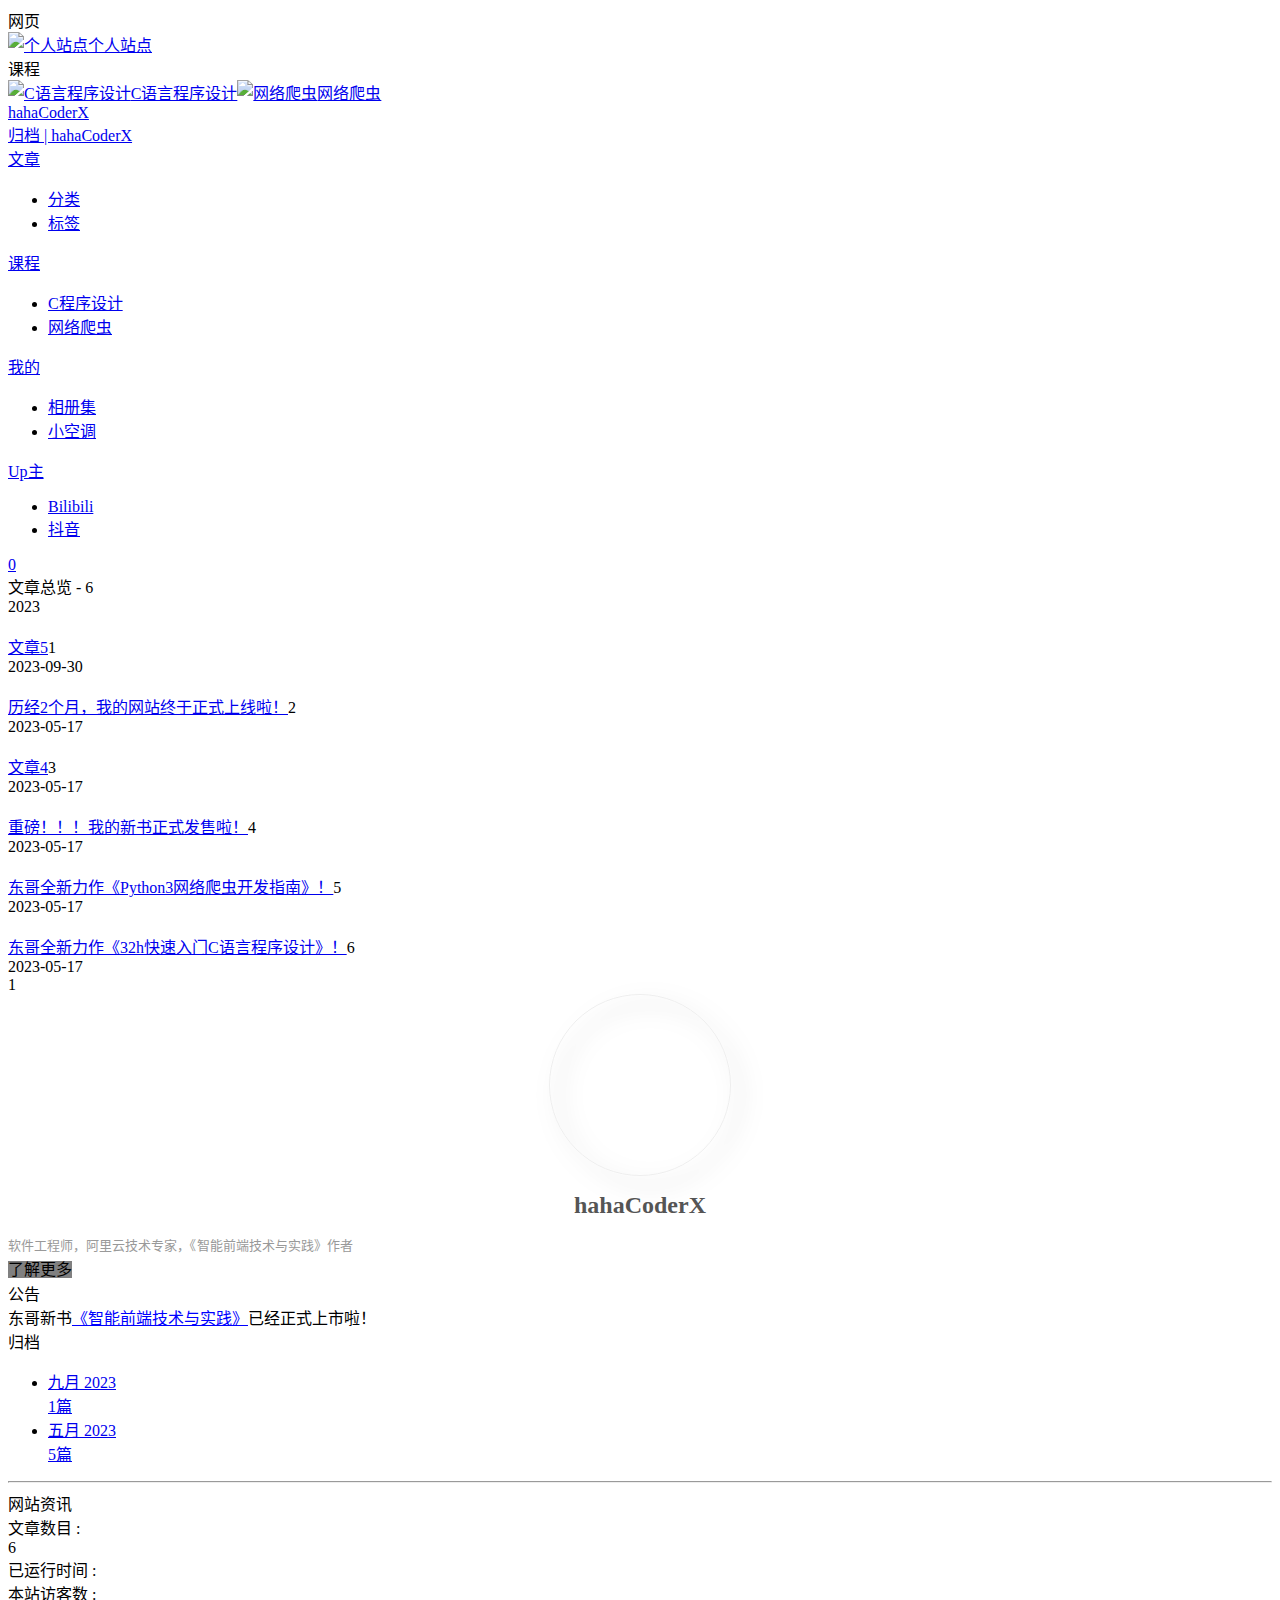
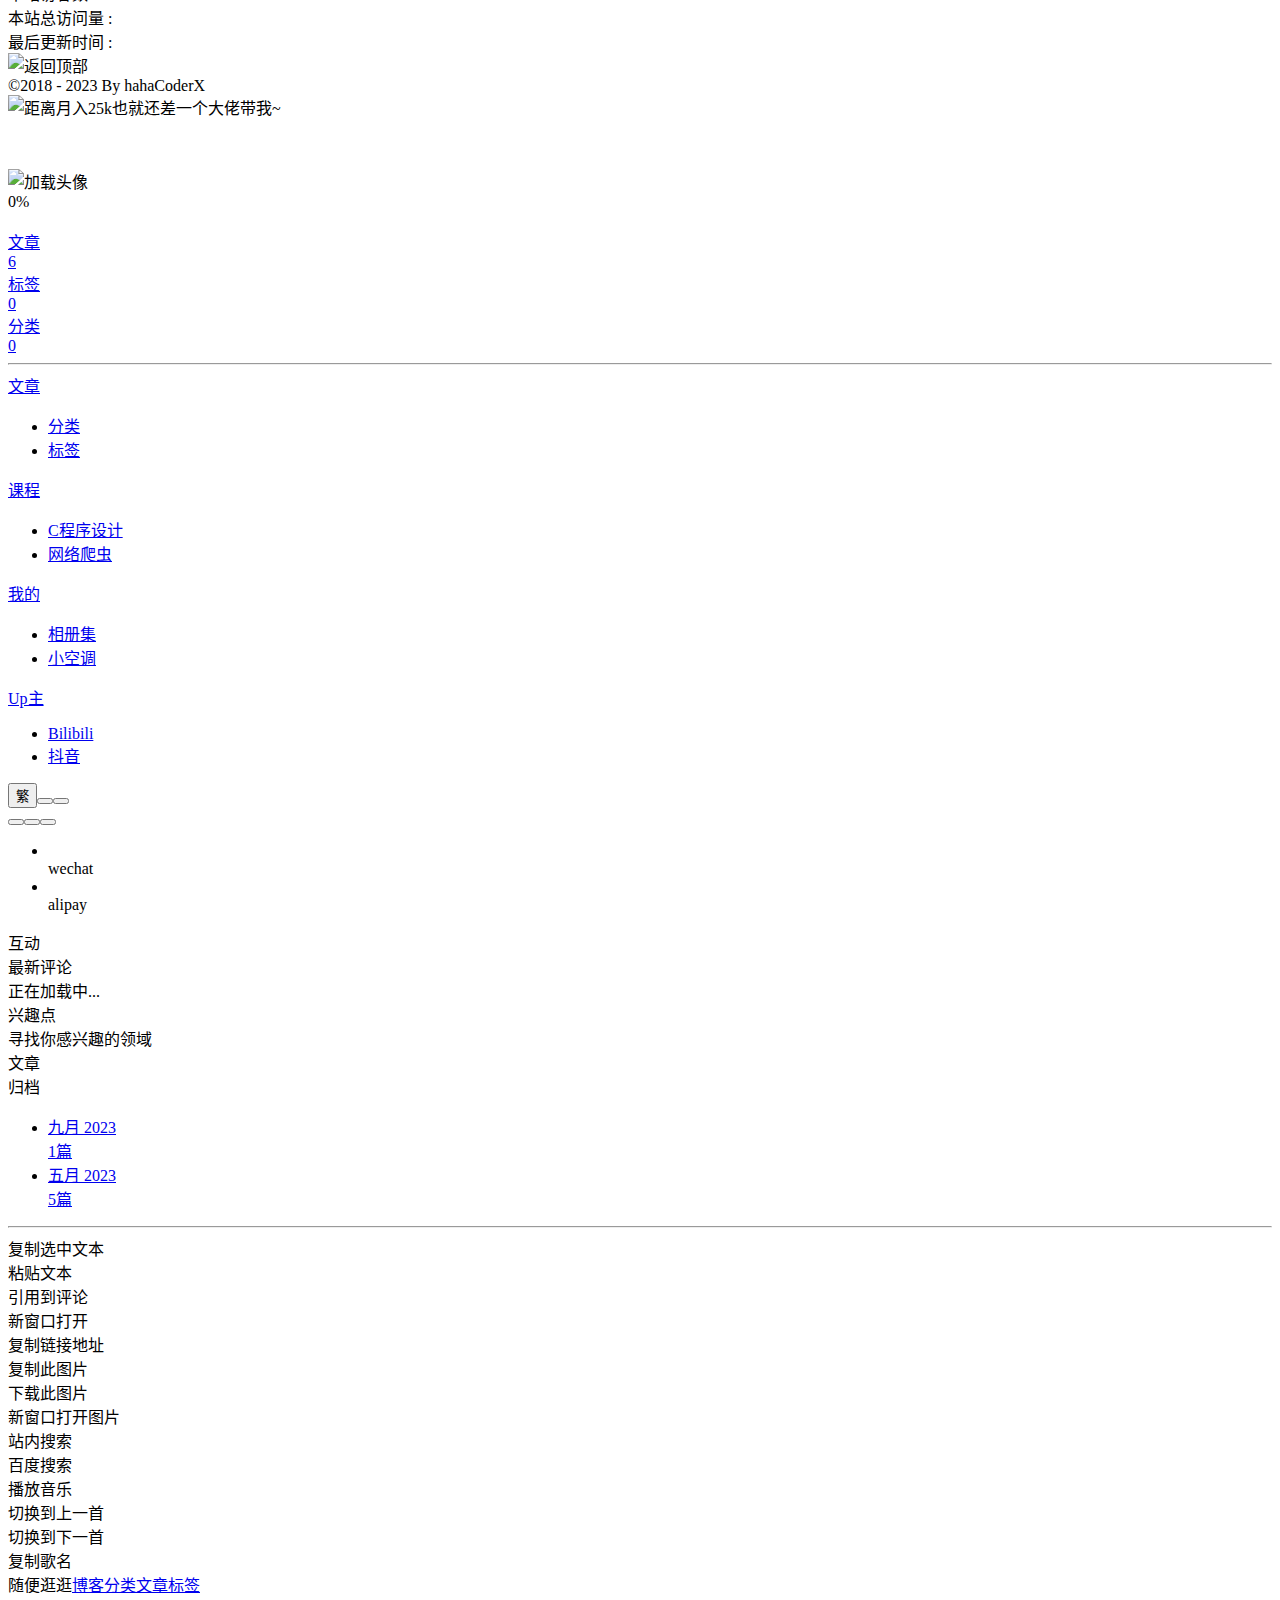
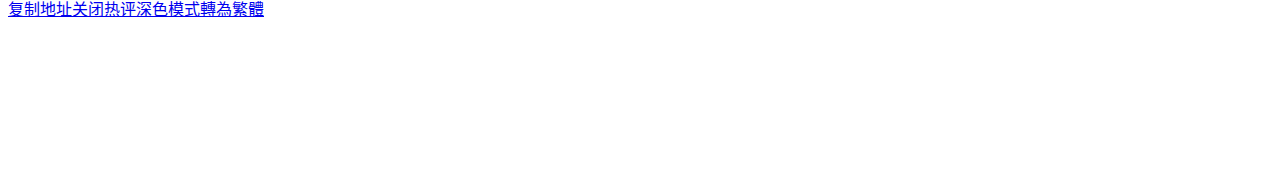
==== archives/index.html @ 07acb1db "Site updated: 2023-09-30 23:25:45" ====
<!DOCTYPE html><html lang="zh-CN" data-theme="light"><head><meta charset="UTF-8"><meta http-equiv="X-UA-Compatible" content="IE=edge"><meta name="viewport" content="width=device-width, initial-scale=1.0, maximum-scale=1.0, user-scalable=no"><title>归档 | hahaCoderX</title><meta name="author" content="hahaCoderX"><meta name="copyright" content="hahaCoderX"><meta name="format-detection" content="telephone=no"><meta name="theme-color" content="#f7f9fe"><meta name="mobile-web-app-capable" content="yes"><meta name="apple-touch-fullscreen" content="yes"><meta name="apple-mobile-web-app-title" content="归档"><meta name="application-name" content="归档"><meta name="apple-mobile-web-app-capable" content="yes"><meta name="apple-mobile-web-app-status-bar-style" content="#f7f9fe"><meta name="description" content="软件工程师，阿里云技术专家，《智能前端技术与实践》作者">
<meta property="og:type" content="website">
<meta property="og:title" content="归档">
<meta property="og:url" content="https://hahadong.github.io/strongerBlog/archives/index.html">
<meta property="og:site_name" content="hahaCoderX">
<meta property="og:description" content="软件工程师，阿里云技术专家，《智能前端技术与实践》作者">
<meta property="og:locale" content="zh_CN">
<meta property="og:image" content="https://hahadong.github.io/strongerBlog/strongerBlog/img/avatar.png">
<meta property="article:author" content="hahaCoderX">
<meta name="twitter:card" content="summary">
<meta name="twitter:image" content="https://hahadong.github.io/strongerBlog/strongerBlog/img/avatar.png"><link rel="shortcut icon" href="/strongerBlog/img/favicon.ico"><link rel="canonical" href="https://hahadong.github.io/strongerBlog/archives/"><link rel="preconnect" href="//npm.elemecdn.com"/><link rel="preconnect" href="//busuanzi.ibruce.info"/><meta name="google-site-verification" content="xxx"/><meta name="baidu-site-verification" content="code-xxx"/><meta name="msvalidate.01" content="xxx"/><link rel="stylesheet" href="/strongerBlog/css/index.css"><link rel="stylesheet" href="https://npm.elemecdn.com/node-snackbar@0.1.16/dist/snackbar.min.css" media="print" onload="this.media='all'"><link rel="stylesheet" href="https://npm.elemecdn.com/@fancyapps/ui@4.0.31/dist/fancybox.css" media="print" onload="this.media='all'"><script>const GLOBAL_CONFIG = { 
  root: '/strongerBlog/',
  friends_vue_info: undefined,
  navMusic: false,
  algolia: undefined,
  localSearch: undefined,
  translate: {"defaultEncoding":2,"translateDelay":0,"msgToTraditionalChinese":"繁","msgToSimplifiedChinese":"简","rightMenuMsgToTraditionalChinese":"转为繁体","rightMenuMsgToSimplifiedChinese":"转为简体"},
  noticeOutdate: {"limitDay":365,"position":"top","messagePrev":"It has been","messageNext":"days since the last update, the content of the article may be outdated."},
  highlight: {"plugin":"highlighjs","highlightCopy":true,"highlightLang":true,"highlightHeightLimit":330},
  copy: {
    success: '复制成功',
    error: '复制错误',
    noSupport: '浏览器不支持'
  },
  relativeDate: {
    homepage: false,
    post: false
  },
  runtime: '天',
  date_suffix: {
    just: '刚刚',
    min: '分钟前',
    hour: '小时前',
    day: '天前',
    month: '个月前'
  },
  copyright: undefined,
  lightbox: 'fancybox',
  Snackbar: {"chs_to_cht":"你已切换为繁体","cht_to_chs":"你已切换为简体","day_to_night":"你已切换为深色模式","night_to_day":"你已切换为浅色模式","bgLight":"#3b70fc","bgDark":"#1f1f1f","position":"top-center"},
  source: {
    justifiedGallery: {
      js: 'https://npm.elemecdn.com/flickr-justified-gallery@2.1.2/dist/fjGallery.min.js',
      css: 'https://npm.elemecdn.com/flickr-justified-gallery@2.1.2/dist/fjGallery.css'
    }
  },
  isPhotoFigcaption: false,
  islazyload: true,
  isAnchor: false
}</script><script id="config-diff">var GLOBAL_CONFIG_SITE = {
  title: '归档',
  isPost: false,
  isHome: false,
  isHighlightShrink: false,
  isToc: false,
  postUpdate: '2023-09-30 23:25:43'
}</script><noscript><style type="text/css">
  #nav {
    opacity: 1
  }
  .justified-gallery img {
    opacity: 1
  }

  #recent-posts time,
  #post-meta time {
    display: inline !important
  }
</style></noscript><script>(win=>{
    win.saveToLocal = {
      set: function setWithExpiry(key, value, ttl) {
        if (ttl === 0) return
        const now = new Date()
        const expiryDay = ttl * 86400000
        const item = {
          value: value,
          expiry: now.getTime() + expiryDay,
        }
        localStorage.setItem(key, JSON.stringify(item))
      },

      get: function getWithExpiry(key) {
        const itemStr = localStorage.getItem(key)

        if (!itemStr) {
          return undefined
        }
        const item = JSON.parse(itemStr)
        const now = new Date()

        if (now.getTime() > item.expiry) {
          localStorage.removeItem(key)
          return undefined
        }
        return item.value
      }
    }
  
    win.getScript = url => new Promise((resolve, reject) => {
      const script = document.createElement('script')
      script.src = url
      script.async = true
      script.onerror = reject
      script.onload = script.onreadystatechange = function() {
        const loadState = this.readyState
        if (loadState && loadState !== 'loaded' && loadState !== 'complete') return
        script.onload = script.onreadystatechange = null
        resolve()
      }
      document.head.appendChild(script)
    })
  
    win.getCSS = (url,id = false) => new Promise((resolve, reject) => {
      const link = document.createElement('link')
      link.rel = 'stylesheet'
      link.href = url
      if (id) link.id = id
      link.onerror = reject
      link.onload = link.onreadystatechange = function() {
        const loadState = this.readyState
        if (loadState && loadState !== 'loaded' && loadState !== 'complete') return
        link.onload = link.onreadystatechange = null
        resolve()
      }
      document.head.appendChild(link)
    })
  
      win.activateDarkMode = function () {
        document.documentElement.setAttribute('data-theme', 'dark')
        if (document.querySelector('meta[name="theme-color"]') !== null) {
          document.querySelector('meta[name="theme-color"]').setAttribute('content', '#18171d')
        }
      }
      win.activateLightMode = function () {
        document.documentElement.setAttribute('data-theme', 'light')
        if (document.querySelector('meta[name="theme-color"]') !== null) {
          document.querySelector('meta[name="theme-color"]').setAttribute('content', '#f7f9fe')
        }
      }
      const t = saveToLocal.get('theme')
    
          const isDarkMode = window.matchMedia('(prefers-color-scheme: dark)').matches
          const isLightMode = window.matchMedia('(prefers-color-scheme: light)').matches
          const isNotSpecified = window.matchMedia('(prefers-color-scheme: no-preference)').matches
          const hasNoSupport = !isDarkMode && !isLightMode && !isNotSpecified

          if (t === undefined) {
            if (isLightMode) activateLightMode()
            else if (isDarkMode) activateDarkMode()
            else if (isNotSpecified || hasNoSupport) {
              const now = new Date()
              const hour = now.getHours()
              const isNight = hour <= 6 || hour >= 18
              isNight ? activateDarkMode() : activateLightMode()
            }
            window.matchMedia('(prefers-color-scheme: dark)').addListener(function (e) {
              if (saveToLocal.get('theme') === undefined) {
                e.matches ? activateDarkMode() : activateLightMode()
              }
            })
          } else if (t === 'light') activateLightMode()
          else activateDarkMode()
        
      const asideStatus = saveToLocal.get('aside-status')
      if (asideStatus !== undefined) {
        if (asideStatus === 'hide') {
          document.documentElement.classList.add('hide-aside')
        } else {
          document.documentElement.classList.remove('hide-aside')
        }
      }
    
    const detectApple = () => {
      if(/iPad|iPhone|iPod|Macintosh/.test(navigator.userAgent)){
        document.documentElement.classList.add('apple')
      }
    }
    detectApple()
    })(window)</script><meta name="generator" content="Hexo 5.4.2"></head><body data-type="anzhiyu"><div id="web_bg"></div><div id="an_music_bg"></div><div class="page" id="body-wrap"><header class="not-top-img" id="page-header"><nav id="nav"><div id="nav-group"><span id="blog_name"><div class="back-home-button" tabindex="-1"><i class="anzhiyufont anzhiyu-icon-grip-vertical"></i><div class="back-menu-list-groups"><div class="back-menu-list-group"><div class="back-menu-list-title">网页</div><div class="back-menu-list"><a class="back-menu-item" href="https://www.shipudong.com/" title="个人站点" target="_blank"><img class="back-menu-item-icon" src="img/favicon.ico" alt="个人站点"/><span class="back-menu-item-text">个人站点</span></a></div></div><div class="back-menu-list-group"><div class="back-menu-list-title">课程</div><div class="back-menu-list"><a class="back-menu-item" href="https://www.shipudong.com/" title="C语言程序设计" target="_blank"><img class="back-menu-item-icon" src="img/favicon.ico" alt="C语言程序设计"/><span class="back-menu-item-text">C语言程序设计</span></a><a class="back-menu-item" href="https://www.shipudong.com/" title="网络爬虫" target="_blank"><img class="back-menu-item-icon" src="img/favicon.ico" alt="网络爬虫"/><span class="back-menu-item-text">网络爬虫</span></a></div></div></div></div><a id="site-name" href="/strongerBlog/"><div class="title">hahaCoderX</div><i class="anzhiyufont anzhiyu-icon-house-chimney"></i></a></span><div class="mask-name-container"><div id="name-container"><a id="page-name" href="javascript:anzhiyu.scrollToDest(0, 500)">PAGE_NAME</a></div></div><div id="menus"><div class="menus_items"><div class="menus_item"><a class="site-page faa-parent animated-hover" href="javascript:void(0);"><span> 文章</span></a><ul class="menus_item_child" style="left:-31px;"><li><a class="site-page child faa-parent animated-hover" href="/strongerBlog/categories/"><i class="anzhiyufont anzhiyu-icon-shapes faa-tada" style="font-size: 0.9em;"></i><span> 分类</span></a></li><li><a class="site-page child faa-parent animated-hover" href="/strongerBlog/tags/"><i class="anzhiyufont anzhiyu-icon-tags faa-tada" style="font-size: 0.9em;"></i><span> 标签</span></a></li></ul></div><div class="menus_item"><a class="site-page faa-parent animated-hover" href="javascript:void(0);"><span> 课程</span></a><ul class="menus_item_child" style="left:-31px;"><li><a class="site-page child faa-parent animated-hover" href="https://hahadong.github.io/LearnC/"><i class="anzhiyufont anzhiyu-icon-link faa-tada" style="font-size: 0.9em;"></i><span> C程序设计</span></a></li><li><a class="site-page child faa-parent animated-hover" href="https://hahadong.github.io/LearnPython3WebSpider/"><i class="anzhiyufont anzhiyu-icon-link faa-tada" style="font-size: 0.9em;"></i><span> 网络爬虫</span></a></li></ul></div><div class="menus_item"><a class="site-page faa-parent animated-hover" href="javascript:void(0);"><span> 我的</span></a><ul class="menus_item_child" style="left:-31px;"><li><a class="site-page child faa-parent animated-hover" href="/strongerBlog/album/"><i class="anzhiyufont anzhiyu-icon-images faa-tada" style="font-size: 0.9em;"></i><span> 相册集</span></a></li><li><a class="site-page child faa-parent animated-hover" href="/strongerBlog/air-conditioner/"><i class="anzhiyufont anzhiyu-icon-fan faa-tada" style="font-size: 0.9em;"></i><span> 小空调</span></a></li></ul></div><div class="menus_item"><a class="site-page faa-parent animated-hover" href="javascript:void(0);"><span> Up主</span></a><ul class="menus_item_child" style="left:-31px;"><li><a class="site-page child faa-parent animated-hover" target="_blank" rel="noopener" href="https://space.bilibili.com/328426575"><i class="anzhiyufont anzhiyu-icon-bilibili faa-tada" style="font-size: 0.9em;"></i><span> Bilibili</span></a></li><li><a class="site-page child faa-parent animated-hover" target="_blank" rel="noopener" href="https://www.douyin.com/user/MS4wLjABAAAAKYdRYGWGe_3SzYxCnzMSPXyK1s9xaD4lRnV9p6KIX2cJ5sfP1LH68_jG09AfTlKA"><i class="anzhiyufont anzhiyu-icon-tiktok faa-tada" style="font-size: 0.9em;"></i><span> 抖音</span></a></li></ul></div></div></div><div id="nav-right"><div class="nav-button only-home" id="travellings_button" style="display: flex"><a class="site-page" onclick="anzhiyu.totraveling()" title="随机前往一个开往项目网站" href="javascript:void(0);" rel="external nofollow" data-pjax-state="external"><i class="anzhiyufont anzhiyu-icon-train"></i></a></div><div class="nav-button" id="randomPost_button"><a class="site-page" onclick="toRandomPost()" title="随机前往一个文章" href="javascript:void(0);"><i class="anzhiyufont anzhiyu-icon-dice"></i></a></div><div class="nav-button" id="darkmode_navswitch"><a class="darkmode_switchbutton" type="button" href="javascript:void(0);" title="浅色和深色模式转换" onclick="rm.switchDarkMode()"><i class="anzhiyufont anzhiyu-icon-circle-half-stroke" style="font-size: 1.3rem"></i></a></div><div class="nav-button" id="nav-totop"><a class="totopbtn" href="javascript:void(0);"><i class="anzhiyufont anzhiyu-icon-arrow-up"></i><span id="percent" onclick="anzhiyu.scrollToDest(0,500)">0</span></a></div><div id="toggle-menu"><a class="site-page" href="javascript:void(0);"><i class="anzhiyufont anzhiyu-icon-bars"></i></a></div></div></div></nav></header><main class="layout" id="content-inner"><div id="archive"><div class="article-sort-title">文章总览 - 6</div><div class="article-sort"><div class="article-sort-item year"><span>2023</span></div><div class="article-sort-item"><a class="article-sort-item-img" href="/strongerBlog/2023/09/30/chap06/" title="文章5"><img src= "[data-uri]" data-lazy-src="/strongerBlog/img/banner1.png" alt="文章5" onerror="this.onerror=null;this.src='/strongerBlog/img/404.jpg'"></a><div class="article-sort-item-info"><a class="article-sort-item-title" href="/strongerBlog/2023/09/30/chap06/" title="文章5">文章5</a><span class="article-sort-item-index">1</span><div class="article-meta-wrap"><div class="article-sort-item-time"><i class="anzhiyufont anzhiyu-icon-calendar-alt"></i><time class="post-meta-date-created" datetime="2023-09-29T17:39:45.431Z" title="发表于 2023-09-30 01:39:45">2023-09-30</time></div></div></div></div><div class="article-sort-item"><a class="article-sort-item-img" href="/strongerBlog/2023/05/17/chap01/" title="历经2个月，我的网站终于正式上线啦！"><img src= "[data-uri]" data-lazy-src="/strongerBlog/img/banner1.png" alt="历经2个月，我的网站终于正式上线啦！" onerror="this.onerror=null;this.src='/strongerBlog/img/404.jpg'"></a><div class="article-sort-item-info"><a class="article-sort-item-title" href="/strongerBlog/2023/05/17/chap01/" title="历经2个月，我的网站终于正式上线啦！">历经2个月，我的网站终于正式上线啦！</a><span class="article-sort-item-index">2</span><div class="article-meta-wrap"><div class="article-sort-item-time"><i class="anzhiyufont anzhiyu-icon-calendar-alt"></i><time class="post-meta-date-created" datetime="2023-05-17T02:41:06.396Z" title="发表于 2023-05-17 10:41:06">2023-05-17</time></div></div></div></div><div class="article-sort-item"><a class="article-sort-item-img" href="/strongerBlog/2023/05/17/chap04/" title="文章4"><img src= "[data-uri]" data-lazy-src="/strongerBlog/img/banner4.png" alt="文章4" onerror="this.onerror=null;this.src='/strongerBlog/img/404.jpg'"></a><div class="article-sort-item-info"><a class="article-sort-item-title" href="/strongerBlog/2023/05/17/chap04/" title="文章4">文章4</a><span class="article-sort-item-index">3</span><div class="article-meta-wrap"><div class="article-sort-item-time"><i class="anzhiyufont anzhiyu-icon-calendar-alt"></i><time class="post-meta-date-created" datetime="2023-05-17T02:41:06.396Z" title="发表于 2023-05-17 10:41:06">2023-05-17</time></div></div></div></div><div class="article-sort-item"><a class="article-sort-item-img" href="/strongerBlog/2023/05/17/chap02/" title="重磅！！！我的新书正式发售啦！"><img src= "[data-uri]" data-lazy-src="/strongerBlog/img/banner1.png" alt="重磅！！！我的新书正式发售啦！" onerror="this.onerror=null;this.src='/strongerBlog/img/404.jpg'"></a><div class="article-sort-item-info"><a class="article-sort-item-title" href="/strongerBlog/2023/05/17/chap02/" title="重磅！！！我的新书正式发售啦！">重磅！！！我的新书正式发售啦！</a><span class="article-sort-item-index">4</span><div class="article-meta-wrap"><div class="article-sort-item-time"><i class="anzhiyufont anzhiyu-icon-calendar-alt"></i><time class="post-meta-date-created" datetime="2023-05-17T02:41:06.396Z" title="发表于 2023-05-17 10:41:06">2023-05-17</time></div></div></div></div><div class="article-sort-item"><a class="article-sort-item-img" href="/strongerBlog/2023/05/17/chap05/" title="东哥全新力作《Python3网络爬虫开发指南》！"><img src= "[data-uri]" data-lazy-src="/strongerBlog/img/banner5.png" alt="东哥全新力作《Python3网络爬虫开发指南》！" onerror="this.onerror=null;this.src='/strongerBlog/img/404.jpg'"></a><div class="article-sort-item-info"><a class="article-sort-item-title" href="/strongerBlog/2023/05/17/chap05/" title="东哥全新力作《Python3网络爬虫开发指南》！">东哥全新力作《Python3网络爬虫开发指南》！</a><span class="article-sort-item-index">5</span><div class="article-meta-wrap"><div class="article-sort-item-time"><i class="anzhiyufont anzhiyu-icon-calendar-alt"></i><time class="post-meta-date-created" datetime="2023-05-17T02:41:06.396Z" title="发表于 2023-05-17 10:41:06">2023-05-17</time></div></div></div></div><div class="article-sort-item"><a class="article-sort-item-img" href="/strongerBlog/2023/05/17/chap03/" title="东哥全新力作《32h快速入门C语言程序设计》！"><img src= "[data-uri]" data-lazy-src="/strongerBlog/img/banner3.png" alt="东哥全新力作《32h快速入门C语言程序设计》！" onerror="this.onerror=null;this.src='/strongerBlog/img/404.jpg'"></a><div class="article-sort-item-info"><a class="article-sort-item-title" href="/strongerBlog/2023/05/17/chap03/" title="东哥全新力作《32h快速入门C语言程序设计》！">东哥全新力作《32h快速入门C语言程序设计》！</a><span class="article-sort-item-index">6</span><div class="article-meta-wrap"><div class="article-sort-item-time"><i class="anzhiyufont anzhiyu-icon-calendar-alt"></i><time class="post-meta-date-created" datetime="2023-05-17T02:41:06.396Z" title="发表于 2023-05-17 10:41:06">2023-05-17</time></div></div></div></div></div><nav id="pagination"><div class="pagination"><span class="page-number current">1</span></div></nav></div><div class="aside-content" id="aside-content"><div class="card-widget card-info"><div class="author-info-img" style="display:flex;justify-content:center;"><img src= "[data-uri]" data-lazy-src="/strongerBlog/img/avatar.png" style="border-radius:50%;border:1px solid #eee;filter: drop-shadow(10px 10px 10px rgba(0,0,0,.5));" width="180px" height="180px"/></div><h1 class="author-info__name" style="text-align:center;color:#555;font-size:24px;">hahaCoderX</h1><div class="author-info__description" style="color:#999;font-size:0.8125em;">软件工程师，阿里云技术专家，《智能前端技术与实践》作者</div><div class="banner-button-group"><a class="banner-button" style="background:gray;" onclick="pjax.loadUrl(&quot;/about/&quot;)"><span class="banner-button-text">了解更多</span><i class="anzhiyufont anzhiyu-icon-arrow-circle-right" style="font-size: 1.5rem"></i></a></div><div class="card-info-social-icons is-center"><a class="social-icon faa-parent animated-hover" href="https://github.com/hahaDong" target="_blank" title="Github"><i class="anzhiyufont anzhiyu-icon-github"></i></a><a class="social-icon faa-parent animated-hover" href="https://mail.qq.com/cgi-bin/qm_share?t=qm_mailme&amp;email=1306846969@qq.com" target="_blank" title="Email"><i class="anzhiyufont anzhiyu-icon-envelope"></i></a><a class="social-icon faa-parent animated-hover" href="https://space.bilibili.com/328426575" target="_blank" title="BiliBili"><i class="anzhiyufont anzhiyu-icon-bilibili"></i></a><a class="social-icon faa-parent animated-hover" href="https://www.douyin.com/user/MS4wLjABAAAAKYdRYGWGe_3SzYxCnzMSPXyK1s9xaD4lRnV9p6KIX2cJ5sfP1LH68_jG09AfTlKA" target="_blank" title="Tiktok"><i class="anzhiyufont anzhiyu-icon-tiktok"></i></a></div></div><div class="card-widget card-announcement"><div class="item-headline"><i class="anzhiyufont anzhiyu-icon-bullhorn anzhiyu-shake"></i><span>公告</span></div><div class="announcement_content">东哥新书<a style='color:blue;' target="_blank" rel="noopener" href='https://item.jd.com/13100347.html?bbtf=1#none'>《智能前端技术与实践》</a>已经正式上市啦！</div></div><div class="card-widget anzhiyu-right-widget" id="card-wechat" onclick="null"><div id="flip-wrapper"><div id="flip-content"><div class="face" style="background: url(img/weixinface.png) center center / 100% no-repeat"></div><div class="back face" style="background: url(img/weixinbackface.png) center center / 100% no-repeat"></div></div></div></div><div class="sticky_layout"><div class="card-widget"><div class="card-archives"><div class="item-headline"><i class="anzhiyufont anzhiyu-icon-archive"></i><span>归档</span></div><ul class="card-archive-list"><li class="card-archive-list-item"><a class="card-archive-list-link" href="/strongerBlog/archives/2023/09/"><span class="card-archive-list-date">九月 2023</span><div class="card-archive-list-count-group"><span class="card-archive-list-count">1</span><span>篇</span></div></a></li><li class="card-archive-list-item"><a class="card-archive-list-link" href="/strongerBlog/archives/2023/05/"><span class="card-archive-list-date">五月 2023</span><div class="card-archive-list-count-group"><span class="card-archive-list-count">5</span><span>篇</span></div></a></li></ul></div><hr/><div class="card-webinfo"><div class="item-headline"><i class="anzhiyufont anzhiyu-icon-chart-line"></i><span>网站资讯</span></div><div class="webinfo"><div class="webinfo-item"><div class="item-name">文章数目 :</div><div class="item-count">6</div></div><div class="webinfo-item"><div class="item-name">已运行时间 :</div><div class="item-count" id="runtimeshow" data-publishDate="2018-12-11T16:00:00.000Z"><i class="anzhiyufont anzhiyu-icon-spinner anzhiyu-spin"></i></div></div><div class="webinfo-item"><div class="item-name">本站访客数 :</div><div class="item-count" id="busuanzi_value_site_uv"><i class="anzhiyufont anzhiyu-icon-spinner anzhiyu-spin"></i></div></div><div class="webinfo-item"><div class="item-name">本站总访问量 :</div><div class="item-count" id="busuanzi_value_site_pv"><i class="anzhiyufont anzhiyu-icon-spinner anzhiyu-spin"></i></div></div><div class="webinfo-item"><div class="item-name">最后更新时间 :</div><div class="item-count" id="last-push-date" data-lastPushDate="2023-09-30T15:25:43.101Z"><i class="anzhiyufont anzhiyu-icon-spinner anzhiyu-spin"></i></div></div></div></div></div></div></div></main><footer id="footer"><div id="footer-wrap"><div id="footer_deal"><a class="deal_link" href="/strongerBlog/1306846969@qq.com" title="email"><i class="anzhiyufont anzhiyu-icon-envelope"></i></a><a class="deal_link" target="_blank" rel="noopener" href="https://github.com/hahaDong" title="Github"><i class="anzhiyufont anzhiyu-icon-github"></i></a><img class="footer_mini_logo" title="返回顶部" onclick="anzhiyu.scrollToDest(0, 500)" src="/strongerBlog/img/avatar.png" size="50px"/><a class="deal_link" target="_blank" rel="noopener" href="https://space.bilibili.com/328426575" title="Bilibili"><i class="anzhiyufont anzhiyu-icon-bilibili"></i></a><a class="deal_link" target="_blank" rel="noopener" href="https://www.douyin.com/user/MS4wLjABAAAAKYdRYGWGe_3SzYxCnzMSPXyK1s9xaD4lRnV9p6KIX2cJ5sfP1LH68_jG09AfTlKA" title="抖音"><i class="anzhiyufont anzhiyu-icon-tiktok"></i></a></div><div class="copyright">&copy;2018 - 2023 By hahaCoderX</div><div id="workboard"><img class="workSituationImg boardsign" src="https://img.shields.io/badge/hahaCoderX-shipudong.com-blue" alt="距离月入25k也就还差一个大佬带我~" title="距离月入25k也就还差一个大佬带我~"/><div id="runtimeTextTip"></div></div><p id="ghbdages"><a class="github-badge" target="_blank" href="https://beian.miit.gov.cn/#/Integrated/index" style="margin-inline:5px" data-title="工业和信息化部政务服务平台" title="工业和信息化部政务服务平台"><img src= "[data-uri]" data-lazy-src="https://img.shields.io/badge/%E5%B7%A5%E6%81%AF%E9%83%A8-%E9%99%95ICP%E5%A4%8718015858%E5%8F%B7-orange" alt="工业和信息化部政务服务平台"/></a><a class="github-badge" target="_blank" href="https://hexo.io/" style="margin-inline:5px" data-title="本站由Hexo驱动" title="本站由Hexo驱动"><img src= "[data-uri]" data-lazy-src="https://npm.elemecdn.com/anzhiyu-blog@2.1.5/img/badge/Frame-Hexo.svg" alt="本站由Hexo驱动"/></a><a class="github-badge" target="_blank" href="https://github.com/hahaDong" style="margin-inline:5px" data-title="本站项目由Github托管" title="本站项目由Github托管"><img src= "[data-uri]" data-lazy-src="https://npm.elemecdn.com/anzhiyu-blog@2.1.5/img/badge/Source-Github.svg" alt="本站项目由Github托管"/></a><a class="github-badge" target="_blank" href="http://creativecommons.org/licenses/by-nc-sa/4.0/" style="margin-inline:5px" data-title="本站采用知识共享署名-非商业性使用-相同方式共享4.0国际许可协议进行许可" title="本站采用知识共享署名-非商业性使用-相同方式共享4.0国际许可协议进行许可"><img src= "[data-uri]" data-lazy-src="https://npm.elemecdn.com/anzhiyu-blog@2.2.0/img/badge/Copyright-BY-NC-SA.svg" alt="本站采用知识共享署名-非商业性使用-相同方式共享4.0国际许可协议进行许可"/></a></p></div></footer></div><div id="loading-box" onclick="document.getElementById(&quot;loading-box&quot;).classList.add(&quot;loaded&quot;)"><div class="loading-bg"><img class="loading-img nolazyload" alt="加载头像" src="/strongerBlog/img/loading.gif"/><div class="loading-image-dot"></div><div id="loading-percentage">0%</div></div></div><script>const loadingPercentage = document.getElementById("loading-percentage");
let loadingPercentageTimer = setInterval(function() {
  var progressBar = document.querySelector(".pace-progress");
  if (!progressBar) return
  var currentValue = progressBar.getAttribute("data-progress-text");
  if (currentValue !== loadingPercentage.textContent) {
    loadingPercentage.textContent = currentValue;
    if (currentValue === "100%") {
      clearInterval(loadingPercentageTimer);
    }
  }
}, 100);
const preloader = {
  endLoading: () => {
    document.body.style.overflow = 'auto';
    document.getElementById('loading-box').classList.add("loaded")
    Pace.restart()
  },
  initLoading: () => {
    document.body.style.overflow = '';
    document.getElementById('loading-box').classList.remove("loaded")
  }
}
window.addEventListener('load',()=> { preloader.endLoading() })

if (true) {
  document.addEventListener('pjax:send', () => { preloader.initLoading() })
  document.addEventListener('pjax:complete', () => { preloader.endLoading() })
}</script><link rel="stylesheet" href="https://npm.elemecdn.com/anzhiyu-theme-static@1.0.0/progress_bar/progress_bar.css"/><script async="async" src="https://npm.elemecdn.com/pace-js@1.2.4/pace.min.js" data-pace-options="{ &quot;restartOnRequestAfter&quot;:false,&quot;eventLag&quot;:false}"></script><div id="sidebar"><div id="menu-mask"></div><div id="sidebar-menus"><div class="avatar-img is-center"><img src= "[data-uri]" data-lazy-src="/strongerBlog/strongerBlog/img/avatar.png" onerror="onerror=null;src='/img/friend_404.gif'" alt="avatar"/></div><div class="sidebar-site-data site-data is-center"><a href="/strongerBlog/archives/" title="archive"><div class="headline">文章</div><div class="length-num">6</div></a><a href="/strongerBlog/tags/" title="tag"><div class="headline">标签</div><div class="length-num">0</div></a><a href="/strongerBlog/categories/" title="category"><div class="headline">分类</div><div class="length-num">0</div></a></div><hr/><div class="menus_items"><div class="menus_item"><a class="site-page faa-parent animated-hover" href="javascript:void(0);"><span> 文章</span></a><ul class="menus_item_child" style="left:-31px;"><li><a class="site-page child faa-parent animated-hover" href="/strongerBlog/categories/"><i class="anzhiyufont anzhiyu-icon-shapes faa-tada" style="font-size: 0.9em;"></i><span> 分类</span></a></li><li><a class="site-page child faa-parent animated-hover" href="/strongerBlog/tags/"><i class="anzhiyufont anzhiyu-icon-tags faa-tada" style="font-size: 0.9em;"></i><span> 标签</span></a></li></ul></div><div class="menus_item"><a class="site-page faa-parent animated-hover" href="javascript:void(0);"><span> 课程</span></a><ul class="menus_item_child" style="left:-31px;"><li><a class="site-page child faa-parent animated-hover" href="https://hahadong.github.io/LearnC/"><i class="anzhiyufont anzhiyu-icon-link faa-tada" style="font-size: 0.9em;"></i><span> C程序设计</span></a></li><li><a class="site-page child faa-parent animated-hover" href="https://hahadong.github.io/LearnPython3WebSpider/"><i class="anzhiyufont anzhiyu-icon-link faa-tada" style="font-size: 0.9em;"></i><span> 网络爬虫</span></a></li></ul></div><div class="menus_item"><a class="site-page faa-parent animated-hover" href="javascript:void(0);"><span> 我的</span></a><ul class="menus_item_child" style="left:-31px;"><li><a class="site-page child faa-parent animated-hover" href="/strongerBlog/album/"><i class="anzhiyufont anzhiyu-icon-images faa-tada" style="font-size: 0.9em;"></i><span> 相册集</span></a></li><li><a class="site-page child faa-parent animated-hover" href="/strongerBlog/air-conditioner/"><i class="anzhiyufont anzhiyu-icon-fan faa-tada" style="font-size: 0.9em;"></i><span> 小空调</span></a></li></ul></div><div class="menus_item"><a class="site-page faa-parent animated-hover" href="javascript:void(0);"><span> Up主</span></a><ul class="menus_item_child" style="left:-31px;"><li><a class="site-page child faa-parent animated-hover" target="_blank" rel="noopener" href="https://space.bilibili.com/328426575"><i class="anzhiyufont anzhiyu-icon-bilibili faa-tada" style="font-size: 0.9em;"></i><span> Bilibili</span></a></li><li><a class="site-page child faa-parent animated-hover" target="_blank" rel="noopener" href="https://www.douyin.com/user/MS4wLjABAAAAKYdRYGWGe_3SzYxCnzMSPXyK1s9xaD4lRnV9p6KIX2cJ5sfP1LH68_jG09AfTlKA"><i class="anzhiyufont anzhiyu-icon-tiktok faa-tada" style="font-size: 0.9em;"></i><span> 抖音</span></a></li></ul></div></div></div></div><div id="rightside"><div id="rightside-config-hide"><button id="translateLink" type="button" title="简繁转换">繁</button><button id="darkmode" type="button" title="浅色和深色模式转换"><i class="anzhiyufont anzhiyu-icon-circle-half-stroke"></i></button><button id="hide-aside-btn" type="button" title="单栏和双栏切换"><i class="anzhiyufont anzhiyu-icon-arrows-left-right"></i></button></div><div id="rightside-config-show"><button id="rightside_config" type="button" title="设置"><i class="anzhiyufont anzhiyu-icon-gear"></i></button><button id="center-console" type="button" title="中控台"><i class="anzhiyufont anzhiyu-icon-fish"></i></button><button id="go-up" type="button" title="回到顶部"><i class="anzhiyufont anzhiyu-icon-arrow-up"></i></button></div></div><div id="console"><div class="close-btn" onclick="anzhiyu.hideConsole()" href="javascript:void(0);"><i class="anzhiyufont anzhiyu-icon-circle-xmark" style="font-size: 35px;"></i></div><div class="console-card-group-reward"><ul class="reward-all console-card"><li class="reward-item"><a href="/strongerBlog/img/wechat.png" target="_blank"><img class="post-qr-code-img" alt="wechat" src= "[data-uri]" data-lazy-src="/strongerBlog/img/wechat.png"/></a><div class="post-qr-code-desc">wechat</div></li><li class="reward-item"><a href="/strongerBlog/img/alipay.jpg" target="_blank"><img class="post-qr-code-img" alt="alipay" src= "[data-uri]" data-lazy-src="/strongerBlog/img/alipay.jpg"/></a><div class="post-qr-code-desc">alipay</div></li></ul></div><div class="console-card-group"><div class="console-card-group-left"><div class="console-card" id="card-newest-comments" onclick="anzhiyu.hideConsole()"><div class="card-content"><div class="author-content-item-tips">互动</div><span class="author-content-item-title"> <span>最新评论</span></span></div><div class="aside-list"><span>正在加载中...</span></div></div></div><div class="console-card-group-right"><div class="console-card tags" onclick="anzhiyu.hideConsole()"><div class="card-content"><div class="author-content-item-tips">兴趣点</div><span class="author-content-item-title">寻找你感兴趣的领域</span></div></div><div class="console-card history" onclick="anzhiyu.hideConsole()"><div class="item-headline"><i class="anzhiyufont anzhiyu-icon-box-archiv"></i><span>文章</span></div><div class="card-archives"><div class="item-headline"><i class="anzhiyufont anzhiyu-icon-archive"></i><span>归档</span></div><ul class="card-archive-list"><li class="card-archive-list-item"><a class="card-archive-list-link" href="/strongerBlog/archives/2023/09/"><span class="card-archive-list-date">九月 2023</span><div class="card-archive-list-count-group"><span class="card-archive-list-count">1</span><span>篇</span></div></a></li><li class="card-archive-list-item"><a class="card-archive-list-link" href="/strongerBlog/archives/2023/05/"><span class="card-archive-list-date">五月 2023</span><div class="card-archive-list-count-group"><span class="card-archive-list-count">5</span><span>篇</span></div></a></li></ul></div><hr/></div></div></div><div class="button-group"><div class="console-btn-item"><a class="darkmode_switchbutton" onclick="rm.switchDarkMode()" title="显示模式切换" href="javascript:void(0);"><i class="anzhiyufont anzhiyu-icon-moon"></i></a></div><div class="console-btn-item" id="consoleHideAside" onclick="anzhiyu.hideAsideBtn()" title="边栏显示控制"><a class="asideSwitch"><i class="anzhiyufont anzhiyu-icon-arrows-left-right"></i></a></div><div class="console-btn-item on" id="consoleCommentBarrage" onclick="anzhiyu.switchCommentBarrage()" title="热评开关"><a class="commentBarrage"><i class="anzhiyufont anzhiyu-icon-message"></i></a></div><div class="console-btn-item" id="consoleMusic" onclick="anzhiyu.musicToggle()" title="音乐开关"><a class="music-switch"><i class="anzhiyufont anzhiyu-icon-music"></i></a></div><div class="console-btn-item" id="consoleKeyboard" onclick="anzhiyu.keyboardToggle()" title="快捷键开关"><a class="keyboard-switch"><i class="anzhiyufont anzhiyu-icon-keyboard"></i></a></div></div><div class="console-mask" onclick="anzhiyu.hideConsole()" href="javascript:void(0);"></div></div><div id="rightMenu"><div class="rightMenu-group rightMenu-small"><div class="rightMenu-item" id="menu-backward"><i class="anzhiyufont anzhiyu-icon-arrow-left"></i></div><div class="rightMenu-item" id="menu-forward"><i class="anzhiyufont anzhiyu-icon-arrow-right"></i></div><div class="rightMenu-item" id="menu-refresh"><i class="anzhiyufont anzhiyu-icon-arrow-rotate-right" style="font-size: 1rem;"></i></div><div class="rightMenu-item" id="menu-top"><i class="anzhiyufont anzhiyu-icon-arrow-up"></i></div></div><div class="rightMenu-group rightMenu-line rightMenuPlugin"><div class="rightMenu-item" id="menu-copytext"><i class="anzhiyufont anzhiyu-icon-copy"></i><span>复制选中文本</span></div><div class="rightMenu-item" id="menu-pastetext"><i class="anzhiyufont anzhiyu-icon-paste"></i><span>粘贴文本</span></div><a class="rightMenu-item" id="menu-commenttext"><i class="anzhiyufont anzhiyu-icon-comment-medical"></i><span>引用到评论</span></a><div class="rightMenu-item" id="menu-newwindow"><i class="anzhiyufont anzhiyu-icon-window-restore"></i><span>新窗口打开</span></div><div class="rightMenu-item" id="menu-copylink"><i class="anzhiyufont anzhiyu-icon-link"></i><span>复制链接地址</span></div><div class="rightMenu-item" id="menu-copyimg"><i class="anzhiyufont anzhiyu-icon-images"></i><span>复制此图片</span></div><div class="rightMenu-item" id="menu-downloadimg"><i class="anzhiyufont anzhiyu-icon-download"></i><span>下载此图片</span></div><div class="rightMenu-item" id="menu-newwindowimg"><i class="anzhiyufont anzhiyu-icon-window-restore"></i><span>新窗口打开图片</span></div><div class="rightMenu-item" id="menu-search"><i class="anzhiyufont anzhiyu-icon-magnifying-glass"></i><span>站内搜索</span></div><div class="rightMenu-item" id="menu-searchBaidu"><i class="anzhiyufont anzhiyu-icon-magnifying-glass"></i><span>百度搜索</span></div><div class="rightMenu-item" id="menu-music-toggle"><i class="anzhiyufont anzhiyu-icon-play"></i><span>播放音乐</span></div><div class="rightMenu-item" id="menu-music-back"><i class="anzhiyufont anzhiyu-icon-backward"></i><span>切换到上一首</span></div><div class="rightMenu-item" id="menu-music-forward"><i class="anzhiyufont anzhiyu-icon-forward"></i><span>切换到下一首</span></div><div class="rightMenu-item" id="menu-music-playlist" onclick="window.open(&quot;https://y.qq.com/n/ryqq/playlist/8802438608&quot;, &quot;_blank&quot;);" style="display: none;"><i class="anzhiyufont anzhiyu-icon-radio"></i><span>查看所有歌曲</span></div><div class="rightMenu-item" id="menu-music-copyMusicName"><i class="anzhiyufont anzhiyu-icon-copy"></i><span>复制歌名</span></div></div><div class="rightMenu-group rightMenu-line rightMenuOther"><a class="rightMenu-item menu-link" id="menu-randomPost"><i class="anzhiyufont anzhiyu-icon-shuffle"></i><span>随便逛逛</span></a><a class="rightMenu-item menu-link" href="/categories/"><i class="anzhiyufont anzhiyu-icon-cube"></i><span>博客分类</span></a><a class="rightMenu-item menu-link" href="/tags/"><i class="anzhiyufont anzhiyu-icon-tags"></i><span>文章标签</span></a></div><div class="rightMenu-group rightMenu-line rightMenuOther"><a class="rightMenu-item" id="menu-copy" href="javascript:void(0);"><i class="anzhiyufont anzhiyu-icon-copy"></i><span>复制地址</span></a><a class="rightMenu-item" id="menu-commentBarrage" href="javascript:void(0);"><i class="anzhiyufont anzhiyu-icon-message"></i><span class="menu-commentBarrage-text">关闭热评</span></a><a class="rightMenu-item" id="menu-darkmode" href="javascript:void(0);"><i class="anzhiyufont anzhiyu-icon-circle-half-stroke"></i><span class="menu-darkmode-text">深色模式</span></a><a class="rightMenu-item" id="menu-translate" href="javascript:void(0);"><i class="anzhiyufont anzhiyu-icon-language"></i><span>轉為繁體</span></a></div></div><div id="rightmenu-mask"></div><div><script src="https://npm.elemecdn.com/hexo-theme-anzhiyu@1.2.0/source/js/utils.js"></script><script src="https://npm.elemecdn.com/hexo-theme-anzhiyu@1.2.0/source/js/main.js"></script><script src="https://npm.elemecdn.com/hexo-theme-anzhiyu@1.2.0/source/js/tw_cn.js"></script><script src="https://npm.elemecdn.com/@fancyapps/ui@4.0.31/dist/fancybox.umd.js"></script><script src="https://npm.elemecdn.com/instant.page@5.1.1/instantpage.js" type="module"></script><script src="https://npm.elemecdn.com/vanilla-lazyload@17.3.1/dist/lazyload.iife.min.js"></script><script src="https://npm.elemecdn.com/node-snackbar@0.1.16/dist/snackbar.min.js"></script><canvas id="universe"></canvas><script async src="https://npm.elemecdn.com/anzhiyu-theme-static@1.0.0/dark/dark.js"></script><script async src="/anzhiyu/random.js"></script><script async="async">(function () {
  var grt = new Date("12/12/2018 00:00:00"); //设置网站上线时间
  var now = new Date();
  var dnum;
  var hnum;
  var mnum;
  var snum;
  var nowHour;

  // 计算并更新天数、小时数、分钟数和秒数
  function updateTime() {
    now = new Date(); // 更新 now 的值
    nowHour = now.getHours(); // 更新 nowHour 的值
    var days = (now - grt) / 1000 / 60 / 60 / 24;
    dnum = Math.floor(days);
    var hours = (now - grt) / 1000 / 60 / 60 - 24 * dnum;
    hnum = Math.floor(hours);
    if (String(hnum).length == 1) {
      hnum = "0" + hnum;
    }
    var minutes = (now - grt) / 1000 / 60 - 24 * 60 * dnum - 60 * hnum;
    mnum = Math.floor(minutes);
    if (String(mnum).length == 1) {
      mnum = "0" + mnum;
    }
    var seconds = (now - grt) / 1000 - 24 * 60 * 60 * dnum - 60 * 60 * hnum - 60 * mnum;
    snum = Math.round(seconds);
    if (String(snum).length == 1) {
      snum = "0" + snum;
    }
  }

  // 更新网页中显示的网站运行时间
  function updateHtml() {
    const footer = document.getElementById("footer");
    if (!footer) return
    let currentTimeHtml = "";
    if (nowHour < 18 && nowHour >= 9) {
      // 如果是上班时间，默认就是"安知鱼-上班摸鱼中.svg"图片，不需要更改
      currentTimeHtml = `本站居然运行了 ${dnum} 天<span id='runtime'> ${hnum} 小时 ${mnum} 分 ${snum} 秒 </span><i class='anzhiyufont anzhiyu-icon-heartbeat' style='color:red'></i>`;
    } else {
      // 如果是下班时间，插入"安知鱼-下班啦.svg"图片
      let img = document.querySelector("#workboard .workSituationImg");
      img.src = "https://img.shields.io/badge/hahaCoderX-shipudong.com-blue";
      img.title = "";
      img.alt = "";

      currentTimeHtml = `本站居然运行了 ${dnum} 天<span id='runtime'> ${hnum} 小时 ${mnum} 分 ${snum} 秒 </span><i class='anzhiyufont anzhiyu-icon-heartbeat' style='color:red'></i>`;
    }

    if (document.getElementById("runtimeTextTip")) {
      document.getElementById("runtimeTextTip").innerHTML = currentTimeHtml;
    }
  }

  setInterval(() => {
    updateTime();
    updateHtml();
  }, 1000);
})();</script><div class="js-pjax"><input type="hidden" name="page-type" id="page-type" value="anzhiyu"></div><script async data-pjax src="https://npm.elemecdn.com/anzhiyu-theme-static@1.0.1/bubble/bubble.js"></script><script>var visitorMail = "1306846969@qq.com";</script><script data-pjax src="https://npm.elemecdn.com/anzhiyu-theme-static@1.0.0/catalog-bar/catalog-bar.js"></script><script async data-pjax src="https://npm.elemecdn.com/anzhiyu-theme-static@1.0.0/categoryBar/categoryBar.js"></script><script async data-pjax src="https://npm.elemecdn.com/anzhiyu-theme-static@1.0.0/waterfall/waterfall.js"></script><script src="https://lf3-cdn-tos.bytecdntp.com/cdn/expire-1-M/qrcodejs/1.0.0/qrcode.min.js"></script><script>// 初始化函数
let rm = {};

//禁止图片与超链接拖拽
let aElements = document.getElementsByTagName("a");
for (let i = 0; i < aElements.length; i++) {
  aElements[i].setAttribute("draggable", "false");
  let imgElements = aElements[i].getElementsByTagName("img");
  for (let j = 0; j < imgElements.length; j++) {
    imgElements[j].setAttribute("draggable", "false");
  }
}

// 显示菜单
rm.showRightMenu = function (isTrue, x = 0, y = 0) {
  console.info(x, y)
  let rightMenu = document.getElementById("rightMenu");
  rightMenu.style.top = x + "px";
  rightMenu.style.left = y + "px";
  if (isTrue) {
    rightMenu.style.display = "block";
    stopMaskScroll();
  } else {
    rightMenu.style.display = "none";
  }
};

// 隐藏菜单
rm.hideRightMenu = function () {
  rm.showRightMenu(false);
  let rightMenuMask = document.querySelector("#rightmenu-mask");
  rightMenuMask.style.display = "none";
};

// 尺寸
let rmWidth = document.getElementById("rightMenu").offsetWidth;
let rmHeight = document.getElementById("rightMenu").offsetHeight;

// 重新定义尺寸
rm.reloadrmSize = function () {
  rightMenu.style.visibility = "hidden";
  rightMenu.style.display = "block";
  // 获取宽度和高度
  rmWidth = document.getElementById("rightMenu").offsetWidth;
  rmHeight = document.getElementById("rightMenu").offsetHeight;
  rightMenu.style.visibility = "visible";
};

// 获取点击的href
let domhref = "";
let domImgSrc = "";
let globalEvent = null;

var oncontextmenuFunction = function (event) {
  if (document.body.clientWidth > 768) {
    let pageX = event.clientX + 10; //加10是为了防止显示时鼠标遮在菜单上
    let pageY = event.clientY;

    //其他额外菜单
    const $rightMenuOther = document.querySelector(".rightMenuOther");
    const $rightMenuPlugin = document.querySelector(".rightMenuPlugin");
    const $rightMenuCopyText = document.querySelector("#menu-copytext");
    const $rightMenuPasteText = document.querySelector("#menu-pastetext");
    const $rightMenuCommentText = document.querySelector("#menu-commenttext");
    const $rightMenuNewWindow = document.querySelector("#menu-newwindow");
    const $rightMenuNewWindowImg = document.querySelector("#menu-newwindowimg");
    const $rightMenuCopyLink = document.querySelector("#menu-copylink");
    const $rightMenuCopyImg = document.querySelector("#menu-copyimg");
    const $rightMenuDownloadImg = document.querySelector("#menu-downloadimg");
    const $rightMenuSearch = document.querySelector("#menu-search");
    const $rightMenuSearchBaidu = document.querySelector("#menu-searchBaidu");
    const $rightMenuMusicToggle = document.querySelector("#menu-music-toggle");
    const $rightMenuMusicBack = document.querySelector("#menu-music-back");
    const $rightMenuMusicForward = document.querySelector("#menu-music-forward");
    const $rightMenuMusicPlaylist = document.querySelector("#menu-music-playlist");
    const $rightMenuMusicCopyMusicName = document.querySelector("#menu-music-copyMusicName");

    let href = event.target.href;
    let imgsrc = event.target.currentSrc;

    // 判断模式 扩展模式为有事件
    let pluginMode = false;
    $rightMenuOther.style.display = "block";
    globalEvent = event;

    // 检查是否需要复制 是否有选中文本
    if (selectTextNow && window.getSelection()) {
      pluginMode = true;
      $rightMenuCopyText.style.display = "block";
      $rightMenuCommentText.style.display = "block";
      $rightMenuSearch.style.display = "block";
      $rightMenuSearchBaidu.style.display = "block";
    } else {
      $rightMenuCopyText.style.display = "none";
      $rightMenuCommentText.style.display = "none";
      $rightMenuSearchBaidu.style.display = "none";
      $rightMenuSearch.style.display = "none";
    }

    //检查是否右键点击了链接a标签
    if (href) {
      pluginMode = true;
      $rightMenuNewWindow.style.display = "block";
      $rightMenuCopyLink.style.display = "block";
      domhref = href;
    } else {
      $rightMenuNewWindow.style.display = "none";
      $rightMenuCopyLink.style.display = "none";
    }

    //检查是否需要复制图片
    if (imgsrc) {
      pluginMode = true;
      $rightMenuCopyImg.style.display = "block";
      $rightMenuDownloadImg.style.display = "block";
      $rightMenuNewWindowImg.style.display = "block";
      document.getElementById("rightMenu").style.width="12rem"
      domImgSrc = imgsrc;
    } else {
      $rightMenuCopyImg.style.display = "none";
      $rightMenuDownloadImg.style.display = "none";
      $rightMenuNewWindowImg.style.display = "none";
    }

    // 判断是否为输入框
    if (event.target.tagName.toLowerCase() === "input" || event.target.tagName.toLowerCase() === "textarea") {
      pluginMode = true;
      $rightMenuPasteText.style.display = "block";
    } else {
      $rightMenuPasteText.style.display = "none";
    }
    const navMusicEl = document.querySelector("#nav-music");
    //判断是否是音乐
    if (navMusicEl && navMusicEl.contains(event.target)) {
      pluginMode = true;
      $rightMenuMusicToggle.style.display = "block";
      $rightMenuMusicBack.style.display = "block";
      $rightMenuMusicForward.style.display = "block";
      $rightMenuMusicPlaylist.style.display = "block";
      $rightMenuMusicCopyMusicName.style.display = "block";
    } else {
      $rightMenuMusicToggle.style.display = "none";
      $rightMenuMusicBack.style.display = "none";
      $rightMenuMusicForward.style.display = "none";
      $rightMenuMusicPlaylist.style.display = "none";
      $rightMenuMusicCopyMusicName.style.display = "none";
    }

    // 如果不是扩展模式则隐藏扩展模块
    if (pluginMode) {
      $rightMenuOther.style.display = "none";
      $rightMenuPlugin.style.display = "block";
    } else {
      $rightMenuPlugin.style.display = "none";
    }

    rm.reloadrmSize();

    // 鼠标默认显示在鼠标右下方，当鼠标靠右或靠下时，将菜单显示在鼠标左方\上方
    if (pageX + rmWidth > window.innerWidth) {
      pageX -= rmWidth + 10;
    }
    if (pageY + rmHeight > window.innerHeight) {
      pageY -= pageY + rmHeight - window.innerHeight;
    }

    rm.showRightMenu(true, pageY, pageX);
    document.getElementById("rightmenu-mask").style.display = "flex";
    return false;
  }
};

// 监听右键初始化
window.oncontextmenu = oncontextmenuFunction

// 下载图片状态
rm.downloadimging = false;

// 复制图片到剪贴板
rm.writeClipImg = function (imgsrc) {
  console.log("按下复制");
  rm.hideRightMenu();
  anzhiyu.snackbarShow("正在下载中，请稍后", false, 10000);
  if (rm.downloadimging == false) {
    rm.downloadimging = true;
    setTimeout(function () {
      copyImage(imgsrc);
      anzhiyu.snackbarShow("复制成功！图片已添加盲水印，请遵守版权协议");
      rm.downloadimging = false;
    }, "10000");
  }
};

function imageToBlob(imageURL) {
  const img = new Image();
  const c = document.createElement("canvas");
  const ctx = c.getContext("2d");
  img.crossOrigin = "";
  img.src = imageURL;
  return new Promise(resolve => {
    img.onload = function () {
      c.width = this.naturalWidth;
      c.height = this.naturalHeight;
      ctx.drawImage(this, 0, 0);
      c.toBlob(
        blob => {
          // here the image is a blob
          resolve(blob);
        },
        "image/png",
        0.75
      );
    };
  });
}

async function copyImage(imageURL) {
  const blob = await imageToBlob(imageURL);
  const item = new ClipboardItem({ "image/png": blob });
  navigator.clipboard.write([item]);
}

rm.switchDarkMode = function () {
  // Switch Between Light And Dark Mode
  const nowMode = document.documentElement.getAttribute("data-theme") === "dark" ? "dark" : "light";
  if (nowMode === "light") {
    activateDarkMode();
    saveToLocal.set("theme", "dark", 2);
    GLOBAL_CONFIG.Snackbar !== undefined && anzhiyu.snackbarShow(GLOBAL_CONFIG.Snackbar.day_to_night);
    document.querySelector(".menu-darkmode-text").textContent = "浅色模式";
  } else {
    activateLightMode();
    saveToLocal.set("theme", "light", 2);
    GLOBAL_CONFIG.Snackbar !== undefined && anzhiyu.snackbarShow(GLOBAL_CONFIG.Snackbar.night_to_day);
    document.querySelector(".menu-darkmode-text").textContent = "深色模式";
  }
  // handle some cases
  typeof runMermaid === "function" && window.runMermaid();
  rm.hideRightMenu();
  anzhiyu.darkModeStatus();
};

rm.copyUrl = function (id) {
  const input = document.createElement("input"); // Create a new <input> element
  input.id = "copyVal"; // Set the id of the new element to "copyVal"
  document.body.appendChild(input); // Append the new element to the end of the <body> element
  
  const text = id;
  input.value = text;
  input.select();
  input.setSelectionRange(0, input.value.length);
  document.execCommand("copy");
  
  input.remove(); // Remove the <input> element from the DOM
};

function stopMaskScroll() {
  if (document.getElementById("rightmenu-mask")) {
    let xscroll = document.getElementById("rightmenu-mask");
    xscroll.addEventListener(
      "mousewheel",
      function (e) {
        //阻止浏览器默认方法
        rm.hideRightMenu();
        // e.preventDefault();
      },
      false
    );
  }
  if (document.getElementById("rightMenu")) {
    let xscroll = document.getElementById("rightMenu");
    xscroll.addEventListener(
      "mousewheel",
      function (e) {
        //阻止浏览器默认方法
        rm.hideRightMenu();
        // e.preventDefault();
      },
      false
    );
  }
}

rm.rightmenuCopyText = function (txt) {
  if (navigator.clipboard) {
    navigator.clipboard.writeText(txt);
  }
  rm.hideRightMenu();
};

rm.copyPageUrl = function () {
  var url = window.location.href;
  rm.copyUrl(url);
  anzhiyu.snackbarShow("复制本页链接地址成功", false, 2000);
  rm.hideRightMenu();
};

rm.sharePage = function () {
  var content = window.location.href;
  rm.copyUrl(url);
  anzhiyu.snackbarShow("复制本页链接地址成功", false, 2000);
  rm.hideRightMenu();
};

// 复制当前选中文本
var selectTextNow = "";
document.onmouseup = document.ondblclick = selceText;

function selceText() {
  var txt;
  if (document.selection) {
    txt = document.selection.createRange().text;
  } else {
    txt = window.getSelection().toString();
  }
  selectTextNow = txt !== "" ? txt : "";
}

// 读取剪切板
rm.readClipboard = function () {
  if (navigator.clipboard) {
    navigator.clipboard.readText().then(clipText => rm.insertAtCaret(globalEvent.target, clipText));
  }
};

// 粘贴文本到焦点
rm.insertAtCaret = function (elemt, value) {
  const startPos = elemt.selectionStart,
    endPos = elemt.selectionEnd;
  if (document.selection) {
    elemt.focus();
    var sel = document.selection.createRange();
    sel.text = value;
    elemt.focus();
  } else {
    if (startPos || startPos == "0") {
      var scrollTop = elemt.scrollTop;
      elemt.value = elemt.value.substring(0, startPos) + value + elemt.value.substring(endPos, elemt.value.length);
      elemt.focus();
      elemt.selectionStart = startPos + value.length;
      elemt.selectionEnd = startPos + value.length;
      elemt.scrollTop = scrollTop;
    } else {
      elemt.value += value;
      elemt.focus();
    }
  }
};

//粘贴文本
rm.pasteText = function () {
  const result = rm.readClipboard() || "";
  rm.hideRightMenu();
};

//引用到评论
rm.rightMenuCommentText = function (txt) {
  rm.hideRightMenu();
  const postCommentDom = document.getElementById("post-comment");
  var domTop = postCommentDom.offsetTop;
  window.scrollTo(0, domTop - 80);
  if (txt == "undefined" || txt == "null") txt = "好棒！";
  function setText() {
    setTimeout(() => {
      var input = document.getElementsByClassName("el-textarea__inner")[0];
      if (!input) setText();
      let evt = document.createEvent("HTMLEvents");
      evt.initEvent("input", true, true);
      let inputValue = replaceAll(txt, "\n", "\n> ");
      input.value = "> " + inputValue + "\n\n";
      input.dispatchEvent(evt);
      input.focus();
      input.setSelectionRange(-1, -1);
      if (document.getElementById("comment-tips")) {
        document.getElementById("comment-tips").classList.add("show");
      }
    }, 100);
  }
  setText();
};

//替换所有内容
function replaceAll(string, search, replace) {
  return string.split(search).join(replace);
}

// 百度搜索
rm.searchBaidu = function () {
  anzhiyu.snackbarShow("即将跳转到百度搜索", false, 2000);
  setTimeout(function () {
    window.open("https://www.baidu.com/s?wd=" + selectTextNow);
  }, "2000");
  rm.hideRightMenu();
};

//分享链接
rm.copyLink = function () {
  rm.rightmenuCopyText(domhref);
  anzhiyu.snackbarShow("已复制链接地址");
};

function addRightMenuClickEvent() {
  // 添加点击事件
  document.getElementById("menu-backward").addEventListener("click", function () {
  window.history.back();
    rm.hideRightMenu();
  });

  document.getElementById("menu-forward").addEventListener("click", function () {
    window.history.forward();
    rm.hideRightMenu();
  });

  document.getElementById("menu-refresh").addEventListener("click", function () {
    window.location.reload();
  });

  document.getElementById("menu-top").addEventListener("click", function () {
    anzhiyu.scrollToDest(0, 500);
    rm.hideRightMenu();
  });

  const menuLinks = document.querySelectorAll(".menu-link");
  menuLinks.forEach(function (link) {
    link.addEventListener("click", rm.hideRightMenu);
  });

  document.getElementById("menu-darkmode").addEventListener("click", rm.switchDarkMode);

  document.getElementById("menu-home") && document.getElementById("menu-home").addEventListener("click", function () {
    window.location.href = window.location.origin;
  });

  document.getElementById("menu-randomPost").addEventListener("click", function () {
    toRandomPost();
  });

  document.getElementById("menu-commentBarrage").addEventListener("click", anzhiyu.switchCommentBarrage);

  document.getElementById("rightmenu-mask").addEventListener("click", rm.hideRightMenu);

  document.getElementById("rightmenu-mask").addEventListener("contextmenu", function (event) {
    rm.hideRightMenu();
    event.preventDefault(); // Prevent the default context menu from appearing
  });

  document.getElementById("menu-copy").addEventListener("click", rm.copyPageUrl);

  document.getElementById("menu-pastetext").addEventListener("click", rm.pasteText);

  document.getElementById("menu-copytext").addEventListener("click", function () {
    rm.rightmenuCopyText(selectTextNow);
    anzhiyu.snackbarShow("复制成功，复制和转载请标注本文地址");
  });

  document.getElementById("menu-commenttext").addEventListener("click", function () {
    rm.rightMenuCommentText(selectTextNow);
  });

  document.getElementById("menu-newwindow").addEventListener("click", function () {
    window.open(domhref);
    rm.hideRightMenu();
  });

  document.getElementById("menu-copylink").addEventListener("click", rm.copyLink);

  document.getElementById("menu-downloadimg").addEventListener("click", function () {
    anzhiyu.downloadImage(domImgSrc, "anzhiyu");
  });

  document.getElementById("menu-newwindowimg").addEventListener("click", function () {
    window.open(domImgSrc);
    rm.hideRightMenu();
  });

  document.getElementById("menu-copyimg").addEventListener("click", function () {
    rm.writeClipImg(domImgSrc);
  });

  document.getElementById("menu-searchBaidu").addEventListener("click", rm.searchBaidu);

  //音乐
  document.getElementById("menu-music-toggle").addEventListener("click", anzhiyu.musicToggle);

  document.getElementById("menu-music-back").addEventListener("click", anzhiyu.musicSkipBack);

  document.getElementById("menu-music-forward").addEventListener("click", anzhiyu.musicSkipForward);

  document.getElementById("menu-music-copyMusicName").addEventListener("click", function () {
    rm.rightmenuCopyText(anzhiyu.musicGetName());
    anzhiyu.snackbarShow("复制歌曲名称成功", false, 3000);
  });

}

addRightMenuClickEvent();</script><script data-pjax>var themeColorMeta = document.querySelector('meta[name="theme-color"]');
var pageHeaderEl = document.getElementById("page-header");
var navMusicEl = document.getElementById("nav-music");
var consoleEl = document.getElementById("console");
// 已随机的歌曲
var selectRandomSong = [];
// 音乐默认声音大小
var musicVolume = 0.8;
// 是否切换了周杰伦音乐列表
var changeMusicListFlag = false;
// 当前默认播放列表
var defaultPlayMusicList = [];

document.getElementById("page-name").innerText = document.title.split(" | 安知鱼")[0];
anzhiyu.initIndexEssay();
anzhiyu.changeTimeInEssay();
anzhiyu.removeBodyPaceClass();
anzhiyu.qrcodeCreate();
anzhiyu.changeTimeInAlbumDetail();
anzhiyu.reflashEssayWaterFall();
anzhiyu.sayhi();
anzhiyu.stopImgRightDrag();
anzhiyu.addNavBackgroundInit();
anzhiyu.setValueToBodyType();

anzhiyu.getCustomPlayList();
anzhiyu.addEventListenerConsoleMusicList(false);
setTimeout(() => {
  if (typeof addFriendLinksInFooter === "function") {
    addFriendLinksInFooter();
  }
}, 200)</script><link rel="stylesheet" href="https://npm.elemecdn.com/anzhiyu-theme-static@1.1.0/icon/ali_iconfont_css.css"><link rel="stylesheet" href="https://npm.elemecdn.com/anzhiyu-theme-static@1.0.0/aplayer/APlayer.min.css" media="print" onload="this.media='all'"><script src="https://npm.elemecdn.com/anzhiyu-blog-static@1.0.1/js/APlayer.min.js"></script><script src="https://npm.elemecdn.com/hexo-anzhiyu-music@1.0.1/assets/js/Meting2.min.js"></script><script src="https://npm.elemecdn.com/pjax@0.2.8/pjax.min.js"></script><script>let pjaxSelectors = ["head > title","#config-diff","#body-wrap","#rightside-config-hide","#rightside-config-show",".js-pjax"]

var pjax = new Pjax({
  elements: 'a:not([target="_blank"])',
  selectors: pjaxSelectors,
  cacheBust: false,
  analytics: false,
  scrollRestoration: false
})

document.addEventListener('pjax:send', function () {
  // removeEventListener scroll 
  window.tocScrollFn && window.removeEventListener('scroll', window.tocScrollFn)
  window.scrollCollect && window.removeEventListener('scroll', scrollCollect)
  window.anzhiyuScrollFnToDo && window.removeEventListener('scroll', anzhiyuScrollFnToDo)

  document.getElementById('rightside').style.cssText = "opacity: ''; transform: ''"
  
  if (window.aplayers) {
    for (let i = 0; i < window.aplayers.length; i++) {
      if (!window.aplayers[i].options.fixed) {
        window.aplayers[i].destroy()
      }
    }
  }

  typeof typed === 'object' && typed.destroy()

  //reset readmode
  const $bodyClassList = document.body.classList
  $bodyClassList.contains('read-mode') && $bodyClassList.remove('read-mode')
})

document.addEventListener('pjax:complete', function () {
  window.refreshFn()

  document.querySelectorAll('script[data-pjax]').forEach(item => {
    const newScript = document.createElement('script')
    const content = item.text || item.textContent || item.innerHTML || ""
    Array.from(item.attributes).forEach(attr => newScript.setAttribute(attr.name, attr.value))
    newScript.appendChild(document.createTextNode(content))
    item.parentNode.replaceChild(newScript, item)
  })

  GLOBAL_CONFIG.islazyload && window.lazyLoadInstance.update()

  typeof chatBtnFn === 'function' && chatBtnFn()
  typeof panguInit === 'function' && panguInit()

  // google analytics
  typeof gtag === 'function' && gtag('config', '', {'page_path': window.location.pathname});

  // baidu analytics
  typeof _hmt === 'object' && _hmt.push(['_trackPageview',window.location.pathname]);

  typeof loadMeting === 'function' && document.getElementsByClassName('aplayer').length && loadMeting()

  // prismjs
  typeof Prism === 'object' && Prism.highlightAll()
})

document.addEventListener('pjax:error', (e) => {
  if (e.request.status === 404) {
    pjax.loadUrl('/404.html')
  }
})</script><script async data-pjax src="//busuanzi.ibruce.info/busuanzi/2.3/busuanzi.pure.mini.js"></script></div></body></html>
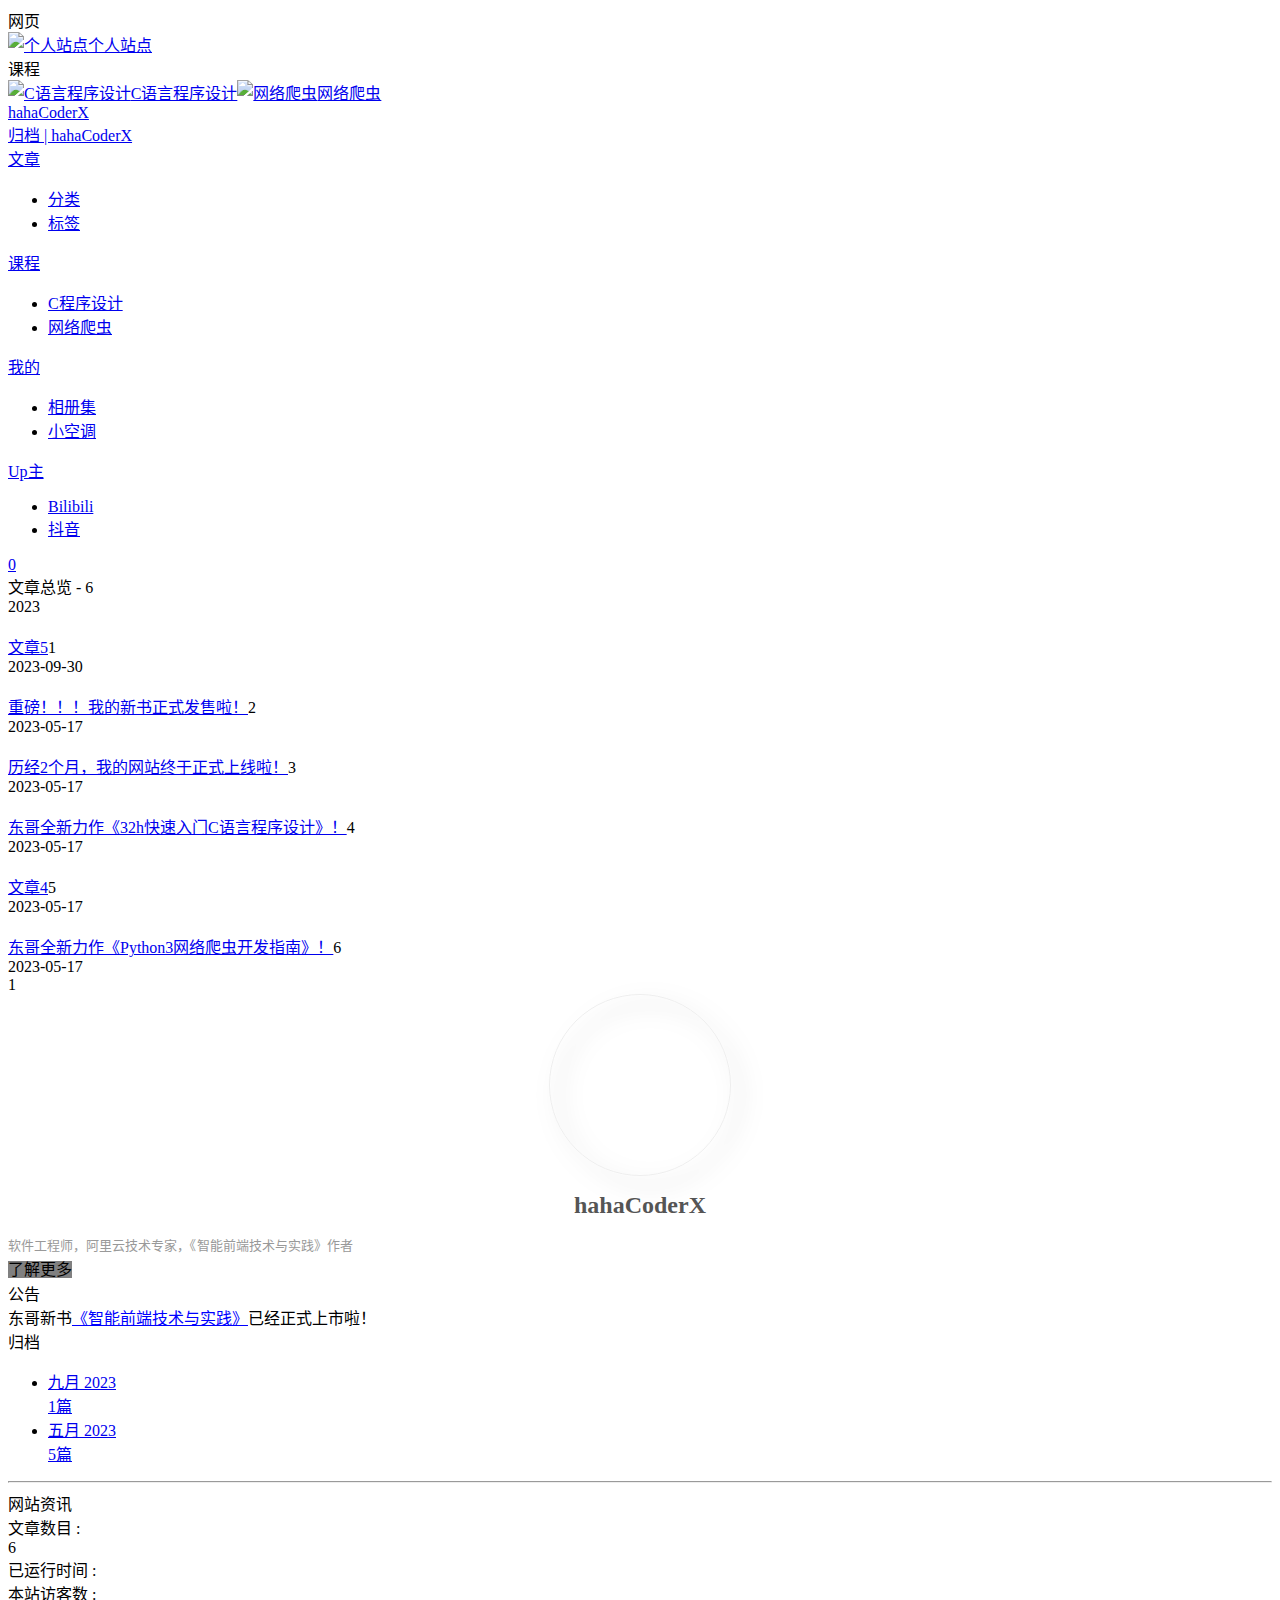
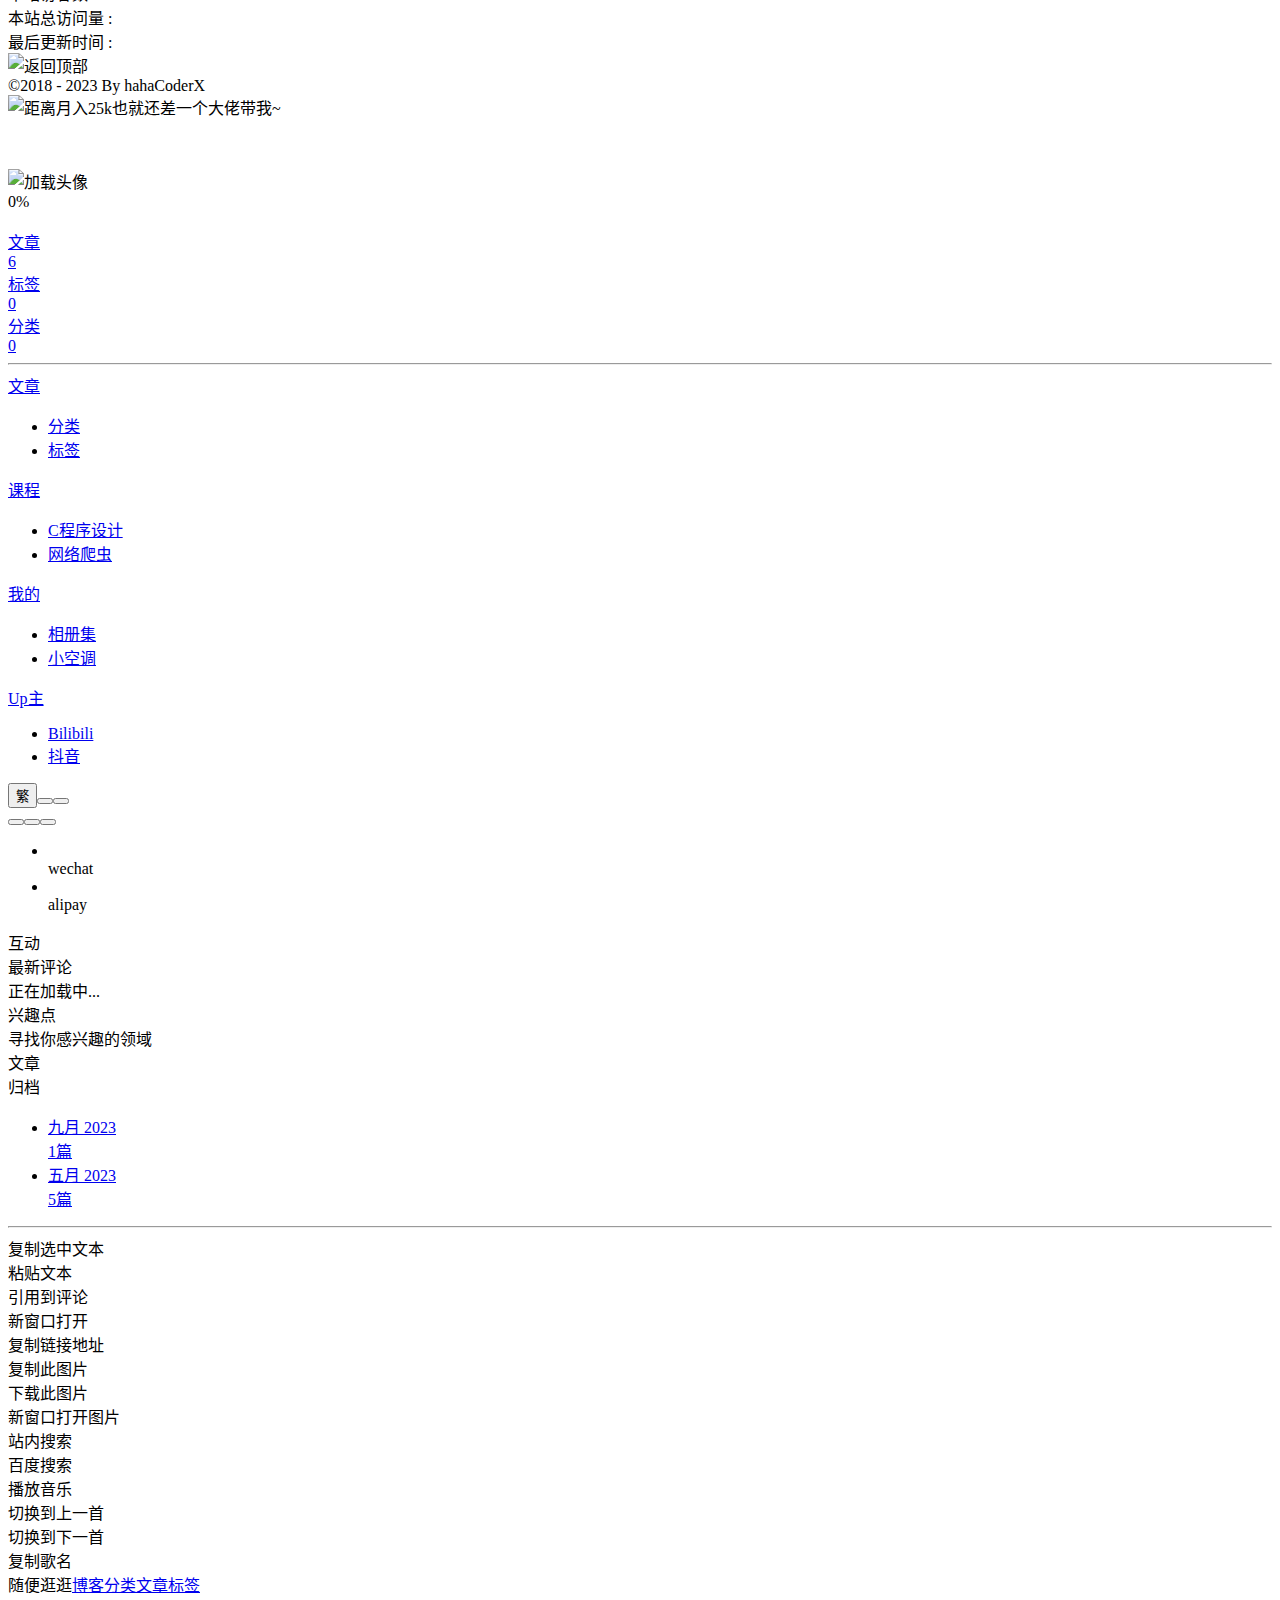
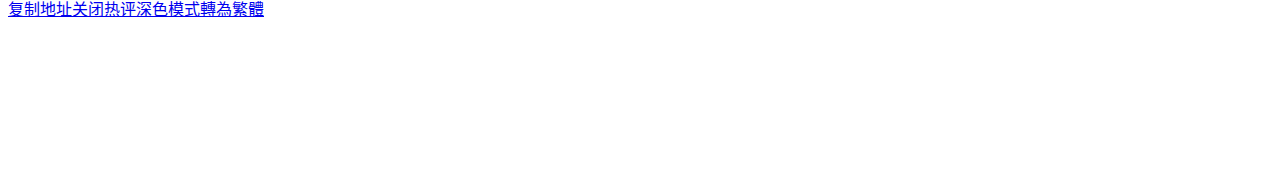
==== commit 58e14dec: "Site updated: 2023-09-30 23:54:44" ====
--- a/archives/index.html
+++ b/archives/index.html
@@ -52,7 +52,7 @@
   isHome: false,
   isHighlightShrink: false,
   isToc: false,
-  postUpdate: '2023-09-30 23:25:43'
+  postUpdate: '2023-09-30 23:28:58'
 }</script><noscript><style type="text/css">
   #nav {
     opacity: 1
@@ -175,7 +175,7 @@
       }
     }
     detectApple()
-    })(window)</script><meta name="generator" content="Hexo 5.4.2"></head><body data-type="anzhiyu"><div id="web_bg"></div><div id="an_music_bg"></div><div class="page" id="body-wrap"><header class="not-top-img" id="page-header"><nav id="nav"><div id="nav-group"><span id="blog_name"><div class="back-home-button" tabindex="-1"><i class="anzhiyufont anzhiyu-icon-grip-vertical"></i><div class="back-menu-list-groups"><div class="back-menu-list-group"><div class="back-menu-list-title">网页</div><div class="back-menu-list"><a class="back-menu-item" href="https://www.shipudong.com/" title="个人站点" target="_blank"><img class="back-menu-item-icon" src="img/favicon.ico" alt="个人站点"/><span class="back-menu-item-text">个人站点</span></a></div></div><div class="back-menu-list-group"><div class="back-menu-list-title">课程</div><div class="back-menu-list"><a class="back-menu-item" href="https://www.shipudong.com/" title="C语言程序设计" target="_blank"><img class="back-menu-item-icon" src="img/favicon.ico" alt="C语言程序设计"/><span class="back-menu-item-text">C语言程序设计</span></a><a class="back-menu-item" href="https://www.shipudong.com/" title="网络爬虫" target="_blank"><img class="back-menu-item-icon" src="img/favicon.ico" alt="网络爬虫"/><span class="back-menu-item-text">网络爬虫</span></a></div></div></div></div><a id="site-name" href="/strongerBlog/"><div class="title">hahaCoderX</div><i class="anzhiyufont anzhiyu-icon-house-chimney"></i></a></span><div class="mask-name-container"><div id="name-container"><a id="page-name" href="javascript:anzhiyu.scrollToDest(0, 500)">PAGE_NAME</a></div></div><div id="menus"><div class="menus_items"><div class="menus_item"><a class="site-page faa-parent animated-hover" href="javascript:void(0);"><span> 文章</span></a><ul class="menus_item_child" style="left:-31px;"><li><a class="site-page child faa-parent animated-hover" href="/strongerBlog/categories/"><i class="anzhiyufont anzhiyu-icon-shapes faa-tada" style="font-size: 0.9em;"></i><span> 分类</span></a></li><li><a class="site-page child faa-parent animated-hover" href="/strongerBlog/tags/"><i class="anzhiyufont anzhiyu-icon-tags faa-tada" style="font-size: 0.9em;"></i><span> 标签</span></a></li></ul></div><div class="menus_item"><a class="site-page faa-parent animated-hover" href="javascript:void(0);"><span> 课程</span></a><ul class="menus_item_child" style="left:-31px;"><li><a class="site-page child faa-parent animated-hover" href="https://hahadong.github.io/LearnC/"><i class="anzhiyufont anzhiyu-icon-link faa-tada" style="font-size: 0.9em;"></i><span> C程序设计</span></a></li><li><a class="site-page child faa-parent animated-hover" href="https://hahadong.github.io/LearnPython3WebSpider/"><i class="anzhiyufont anzhiyu-icon-link faa-tada" style="font-size: 0.9em;"></i><span> 网络爬虫</span></a></li></ul></div><div class="menus_item"><a class="site-page faa-parent animated-hover" href="javascript:void(0);"><span> 我的</span></a><ul class="menus_item_child" style="left:-31px;"><li><a class="site-page child faa-parent animated-hover" href="/strongerBlog/album/"><i class="anzhiyufont anzhiyu-icon-images faa-tada" style="font-size: 0.9em;"></i><span> 相册集</span></a></li><li><a class="site-page child faa-parent animated-hover" href="/strongerBlog/air-conditioner/"><i class="anzhiyufont anzhiyu-icon-fan faa-tada" style="font-size: 0.9em;"></i><span> 小空调</span></a></li></ul></div><div class="menus_item"><a class="site-page faa-parent animated-hover" href="javascript:void(0);"><span> Up主</span></a><ul class="menus_item_child" style="left:-31px;"><li><a class="site-page child faa-parent animated-hover" target="_blank" rel="noopener" href="https://space.bilibili.com/328426575"><i class="anzhiyufont anzhiyu-icon-bilibili faa-tada" style="font-size: 0.9em;"></i><span> Bilibili</span></a></li><li><a class="site-page child faa-parent animated-hover" target="_blank" rel="noopener" href="https://www.douyin.com/user/MS4wLjABAAAAKYdRYGWGe_3SzYxCnzMSPXyK1s9xaD4lRnV9p6KIX2cJ5sfP1LH68_jG09AfTlKA"><i class="anzhiyufont anzhiyu-icon-tiktok faa-tada" style="font-size: 0.9em;"></i><span> 抖音</span></a></li></ul></div></div></div><div id="nav-right"><div class="nav-button only-home" id="travellings_button" style="display: flex"><a class="site-page" onclick="anzhiyu.totraveling()" title="随机前往一个开往项目网站" href="javascript:void(0);" rel="external nofollow" data-pjax-state="external"><i class="anzhiyufont anzhiyu-icon-train"></i></a></div><div class="nav-button" id="randomPost_button"><a class="site-page" onclick="toRandomPost()" title="随机前往一个文章" href="javascript:void(0);"><i class="anzhiyufont anzhiyu-icon-dice"></i></a></div><div class="nav-button" id="darkmode_navswitch"><a class="darkmode_switchbutton" type="button" href="javascript:void(0);" title="浅色和深色模式转换" onclick="rm.switchDarkMode()"><i class="anzhiyufont anzhiyu-icon-circle-half-stroke" style="font-size: 1.3rem"></i></a></div><div class="nav-button" id="nav-totop"><a class="totopbtn" href="javascript:void(0);"><i class="anzhiyufont anzhiyu-icon-arrow-up"></i><span id="percent" onclick="anzhiyu.scrollToDest(0,500)">0</span></a></div><div id="toggle-menu"><a class="site-page" href="javascript:void(0);"><i class="anzhiyufont anzhiyu-icon-bars"></i></a></div></div></div></nav></header><main class="layout" id="content-inner"><div id="archive"><div class="article-sort-title">文章总览 - 6</div><div class="article-sort"><div class="article-sort-item year"><span>2023</span></div><div class="article-sort-item"><a class="article-sort-item-img" href="/strongerBlog/2023/09/30/chap06/" title="文章5"><img src= "[data-uri]" data-lazy-src="/strongerBlog/img/banner1.png" alt="文章5" onerror="this.onerror=null;this.src='/strongerBlog/img/404.jpg'"></a><div class="article-sort-item-info"><a class="article-sort-item-title" href="/strongerBlog/2023/09/30/chap06/" title="文章5">文章5</a><span class="article-sort-item-index">1</span><div class="article-meta-wrap"><div class="article-sort-item-time"><i class="anzhiyufont anzhiyu-icon-calendar-alt"></i><time class="post-meta-date-created" datetime="2023-09-29T17:39:45.431Z" title="发表于 2023-09-30 01:39:45">2023-09-30</time></div></div></div></div><div class="article-sort-item"><a class="article-sort-item-img" href="/strongerBlog/2023/05/17/chap01/" title="历经2个月，我的网站终于正式上线啦！"><img src= "[data-uri]" data-lazy-src="/strongerBlog/img/banner1.png" alt="历经2个月，我的网站终于正式上线啦！" onerror="this.onerror=null;this.src='/strongerBlog/img/404.jpg'"></a><div class="article-sort-item-info"><a class="article-sort-item-title" href="/strongerBlog/2023/05/17/chap01/" title="历经2个月，我的网站终于正式上线啦！">历经2个月，我的网站终于正式上线啦！</a><span class="article-sort-item-index">2</span><div class="article-meta-wrap"><div class="article-sort-item-time"><i class="anzhiyufont anzhiyu-icon-calendar-alt"></i><time class="post-meta-date-created" datetime="2023-05-17T02:41:06.396Z" title="发表于 2023-05-17 10:41:06">2023-05-17</time></div></div></div></div><div class="article-sort-item"><a class="article-sort-item-img" href="/strongerBlog/2023/05/17/chap04/" title="文章4"><img src= "[data-uri]" data-lazy-src="/strongerBlog/img/banner4.png" alt="文章4" onerror="this.onerror=null;this.src='/strongerBlog/img/404.jpg'"></a><div class="article-sort-item-info"><a class="article-sort-item-title" href="/strongerBlog/2023/05/17/chap04/" title="文章4">文章4</a><span class="article-sort-item-index">3</span><div class="article-meta-wrap"><div class="article-sort-item-time"><i class="anzhiyufont anzhiyu-icon-calendar-alt"></i><time class="post-meta-date-created" datetime="2023-05-17T02:41:06.396Z" title="发表于 2023-05-17 10:41:06">2023-05-17</time></div></div></div></div><div class="article-sort-item"><a class="article-sort-item-img" href="/strongerBlog/2023/05/17/chap02/" title="重磅！！！我的新书正式发售啦！"><img src= "[data-uri]" data-lazy-src="/strongerBlog/img/banner1.png" alt="重磅！！！我的新书正式发售啦！" onerror="this.onerror=null;this.src='/strongerBlog/img/404.jpg'"></a><div class="article-sort-item-info"><a class="article-sort-item-title" href="/strongerBlog/2023/05/17/chap02/" title="重磅！！！我的新书正式发售啦！">重磅！！！我的新书正式发售啦！</a><span class="article-sort-item-index">4</span><div class="article-meta-wrap"><div class="article-sort-item-time"><i class="anzhiyufont anzhiyu-icon-calendar-alt"></i><time class="post-meta-date-created" datetime="2023-05-17T02:41:06.396Z" title="发表于 2023-05-17 10:41:06">2023-05-17</time></div></div></div></div><div class="article-sort-item"><a class="article-sort-item-img" href="/strongerBlog/2023/05/17/chap05/" title="东哥全新力作《Python3网络爬虫开发指南》！"><img src= "[data-uri]" data-lazy-src="/strongerBlog/img/banner5.png" alt="东哥全新力作《Python3网络爬虫开发指南》！" onerror="this.onerror=null;this.src='/strongerBlog/img/404.jpg'"></a><div class="article-sort-item-info"><a class="article-sort-item-title" href="/strongerBlog/2023/05/17/chap05/" title="东哥全新力作《Python3网络爬虫开发指南》！">东哥全新力作《Python3网络爬虫开发指南》！</a><span class="article-sort-item-index">5</span><div class="article-meta-wrap"><div class="article-sort-item-time"><i class="anzhiyufont anzhiyu-icon-calendar-alt"></i><time class="post-meta-date-created" datetime="2023-05-17T02:41:06.396Z" title="发表于 2023-05-17 10:41:06">2023-05-17</time></div></div></div></div><div class="article-sort-item"><a class="article-sort-item-img" href="/strongerBlog/2023/05/17/chap03/" title="东哥全新力作《32h快速入门C语言程序设计》！"><img src= "[data-uri]" data-lazy-src="/strongerBlog/img/banner3.png" alt="东哥全新力作《32h快速入门C语言程序设计》！" onerror="this.onerror=null;this.src='/strongerBlog/img/404.jpg'"></a><div class="article-sort-item-info"><a class="article-sort-item-title" href="/strongerBlog/2023/05/17/chap03/" title="东哥全新力作《32h快速入门C语言程序设计》！">东哥全新力作《32h快速入门C语言程序设计》！</a><span class="article-sort-item-index">6</span><div class="article-meta-wrap"><div class="article-sort-item-time"><i class="anzhiyufont anzhiyu-icon-calendar-alt"></i><time class="post-meta-date-created" datetime="2023-05-17T02:41:06.396Z" title="发表于 2023-05-17 10:41:06">2023-05-17</time></div></div></div></div></div><nav id="pagination"><div class="pagination"><span class="page-number current">1</span></div></nav></div><div class="aside-content" id="aside-content"><div class="card-widget card-info"><div class="author-info-img" style="display:flex;justify-content:center;"><img src= "[data-uri]" data-lazy-src="/strongerBlog/img/avatar.png" style="border-radius:50%;border:1px solid #eee;filter: drop-shadow(10px 10px 10px rgba(0,0,0,.5));" width="180px" height="180px"/></div><h1 class="author-info__name" style="text-align:center;color:#555;font-size:24px;">hahaCoderX</h1><div class="author-info__description" style="color:#999;font-size:0.8125em;">软件工程师，阿里云技术专家，《智能前端技术与实践》作者</div><div class="banner-button-group"><a class="banner-button" style="background:gray;" onclick="pjax.loadUrl(&quot;/about/&quot;)"><span class="banner-button-text">了解更多</span><i class="anzhiyufont anzhiyu-icon-arrow-circle-right" style="font-size: 1.5rem"></i></a></div><div class="card-info-social-icons is-center"><a class="social-icon faa-parent animated-hover" href="https://github.com/hahaDong" target="_blank" title="Github"><i class="anzhiyufont anzhiyu-icon-github"></i></a><a class="social-icon faa-parent animated-hover" href="https://mail.qq.com/cgi-bin/qm_share?t=qm_mailme&amp;email=1306846969@qq.com" target="_blank" title="Email"><i class="anzhiyufont anzhiyu-icon-envelope"></i></a><a class="social-icon faa-parent animated-hover" href="https://space.bilibili.com/328426575" target="_blank" title="BiliBili"><i class="anzhiyufont anzhiyu-icon-bilibili"></i></a><a class="social-icon faa-parent animated-hover" href="https://www.douyin.com/user/MS4wLjABAAAAKYdRYGWGe_3SzYxCnzMSPXyK1s9xaD4lRnV9p6KIX2cJ5sfP1LH68_jG09AfTlKA" target="_blank" title="Tiktok"><i class="anzhiyufont anzhiyu-icon-tiktok"></i></a></div></div><div class="card-widget card-announcement"><div class="item-headline"><i class="anzhiyufont anzhiyu-icon-bullhorn anzhiyu-shake"></i><span>公告</span></div><div class="announcement_content">东哥新书<a style='color:blue;' target="_blank" rel="noopener" href='https://item.jd.com/13100347.html?bbtf=1#none'>《智能前端技术与实践》</a>已经正式上市啦！</div></div><div class="card-widget anzhiyu-right-widget" id="card-wechat" onclick="null"><div id="flip-wrapper"><div id="flip-content"><div class="face" style="background: url(img/weixinface.png) center center / 100% no-repeat"></div><div class="back face" style="background: url(img/weixinbackface.png) center center / 100% no-repeat"></div></div></div></div><div class="sticky_layout"><div class="card-widget"><div class="card-archives"><div class="item-headline"><i class="anzhiyufont anzhiyu-icon-archive"></i><span>归档</span></div><ul class="card-archive-list"><li class="card-archive-list-item"><a class="card-archive-list-link" href="/strongerBlog/archives/2023/09/"><span class="card-archive-list-date">九月 2023</span><div class="card-archive-list-count-group"><span class="card-archive-list-count">1</span><span>篇</span></div></a></li><li class="card-archive-list-item"><a class="card-archive-list-link" href="/strongerBlog/archives/2023/05/"><span class="card-archive-list-date">五月 2023</span><div class="card-archive-list-count-group"><span class="card-archive-list-count">5</span><span>篇</span></div></a></li></ul></div><hr/><div class="card-webinfo"><div class="item-headline"><i class="anzhiyufont anzhiyu-icon-chart-line"></i><span>网站资讯</span></div><div class="webinfo"><div class="webinfo-item"><div class="item-name">文章数目 :</div><div class="item-count">6</div></div><div class="webinfo-item"><div class="item-name">已运行时间 :</div><div class="item-count" id="runtimeshow" data-publishDate="2018-12-11T16:00:00.000Z"><i class="anzhiyufont anzhiyu-icon-spinner anzhiyu-spin"></i></div></div><div class="webinfo-item"><div class="item-name">本站访客数 :</div><div class="item-count" id="busuanzi_value_site_uv"><i class="anzhiyufont anzhiyu-icon-spinner anzhiyu-spin"></i></div></div><div class="webinfo-item"><div class="item-name">本站总访问量 :</div><div class="item-count" id="busuanzi_value_site_pv"><i class="anzhiyufont anzhiyu-icon-spinner anzhiyu-spin"></i></div></div><div class="webinfo-item"><div class="item-name">最后更新时间 :</div><div class="item-count" id="last-push-date" data-lastPushDate="2023-09-30T15:25:43.101Z"><i class="anzhiyufont anzhiyu-icon-spinner anzhiyu-spin"></i></div></div></div></div></div></div></div></main><footer id="footer"><div id="footer-wrap"><div id="footer_deal"><a class="deal_link" href="/strongerBlog/1306846969@qq.com" title="email"><i class="anzhiyufont anzhiyu-icon-envelope"></i></a><a class="deal_link" target="_blank" rel="noopener" href="https://github.com/hahaDong" title="Github"><i class="anzhiyufont anzhiyu-icon-github"></i></a><img class="footer_mini_logo" title="返回顶部" onclick="anzhiyu.scrollToDest(0, 500)" src="/strongerBlog/img/avatar.png" size="50px"/><a class="deal_link" target="_blank" rel="noopener" href="https://space.bilibili.com/328426575" title="Bilibili"><i class="anzhiyufont anzhiyu-icon-bilibili"></i></a><a class="deal_link" target="_blank" rel="noopener" href="https://www.douyin.com/user/MS4wLjABAAAAKYdRYGWGe_3SzYxCnzMSPXyK1s9xaD4lRnV9p6KIX2cJ5sfP1LH68_jG09AfTlKA" title="抖音"><i class="anzhiyufont anzhiyu-icon-tiktok"></i></a></div><div class="copyright">&copy;2018 - 2023 By hahaCoderX</div><div id="workboard"><img class="workSituationImg boardsign" src="https://img.shields.io/badge/hahaCoderX-shipudong.com-blue" alt="距离月入25k也就还差一个大佬带我~" title="距离月入25k也就还差一个大佬带我~"/><div id="runtimeTextTip"></div></div><p id="ghbdages"><a class="github-badge" target="_blank" href="https://beian.miit.gov.cn/#/Integrated/index" style="margin-inline:5px" data-title="工业和信息化部政务服务平台" title="工业和信息化部政务服务平台"><img src= "[data-uri]" data-lazy-src="https://img.shields.io/badge/%E5%B7%A5%E6%81%AF%E9%83%A8-%E9%99%95ICP%E5%A4%8718015858%E5%8F%B7-orange" alt="工业和信息化部政务服务平台"/></a><a class="github-badge" target="_blank" href="https://hexo.io/" style="margin-inline:5px" data-title="本站由Hexo驱动" title="本站由Hexo驱动"><img src= "[data-uri]" data-lazy-src="https://npm.elemecdn.com/anzhiyu-blog@2.1.5/img/badge/Frame-Hexo.svg" alt="本站由Hexo驱动"/></a><a class="github-badge" target="_blank" href="https://github.com/hahaDong" style="margin-inline:5px" data-title="本站项目由Github托管" title="本站项目由Github托管"><img src= "[data-uri]" data-lazy-src="https://npm.elemecdn.com/anzhiyu-blog@2.1.5/img/badge/Source-Github.svg" alt="本站项目由Github托管"/></a><a class="github-badge" target="_blank" href="http://creativecommons.org/licenses/by-nc-sa/4.0/" style="margin-inline:5px" data-title="本站采用知识共享署名-非商业性使用-相同方式共享4.0国际许可协议进行许可" title="本站采用知识共享署名-非商业性使用-相同方式共享4.0国际许可协议进行许可"><img src= "[data-uri]" data-lazy-src="https://npm.elemecdn.com/anzhiyu-blog@2.2.0/img/badge/Copyright-BY-NC-SA.svg" alt="本站采用知识共享署名-非商业性使用-相同方式共享4.0国际许可协议进行许可"/></a></p></div></footer></div><div id="loading-box" onclick="document.getElementById(&quot;loading-box&quot;).classList.add(&quot;loaded&quot;)"><div class="loading-bg"><img class="loading-img nolazyload" alt="加载头像" src="/strongerBlog/img/loading.gif"/><div class="loading-image-dot"></div><div id="loading-percentage">0%</div></div></div><script>const loadingPercentage = document.getElementById("loading-percentage");
+    })(window)</script><meta name="generator" content="Hexo 5.4.2"></head><body data-type="anzhiyu"><div id="web_bg"></div><div id="an_music_bg"></div><div class="page" id="body-wrap"><header class="not-top-img" id="page-header"><nav id="nav"><div id="nav-group"><span id="blog_name"><div class="back-home-button" tabindex="-1"><i class="anzhiyufont anzhiyu-icon-grip-vertical"></i><div class="back-menu-list-groups"><div class="back-menu-list-group"><div class="back-menu-list-title">网页</div><div class="back-menu-list"><a class="back-menu-item" href="https://www.shipudong.com/" title="个人站点" target="_blank"><img class="back-menu-item-icon" src="img/favicon.ico" alt="个人站点"/><span class="back-menu-item-text">个人站点</span></a></div></div><div class="back-menu-list-group"><div class="back-menu-list-title">课程</div><div class="back-menu-list"><a class="back-menu-item" href="https://www.shipudong.com/" title="C语言程序设计" target="_blank"><img class="back-menu-item-icon" src="img/favicon.ico" alt="C语言程序设计"/><span class="back-menu-item-text">C语言程序设计</span></a><a class="back-menu-item" href="https://www.shipudong.com/" title="网络爬虫" target="_blank"><img class="back-menu-item-icon" src="img/favicon.ico" alt="网络爬虫"/><span class="back-menu-item-text">网络爬虫</span></a></div></div></div></div><a id="site-name" href="/strongerBlog/"><div class="title">hahaCoderX</div><i class="anzhiyufont anzhiyu-icon-house-chimney"></i></a></span><div class="mask-name-container"><div id="name-container"><a id="page-name" href="javascript:anzhiyu.scrollToDest(0, 500)">PAGE_NAME</a></div></div><div id="menus"><div class="menus_items"><div class="menus_item"><a class="site-page faa-parent animated-hover" href="javascript:void(0);"><span> 文章</span></a><ul class="menus_item_child" style="left:-31px;"><li><a class="site-page child faa-parent animated-hover" href="/strongerBlog/categories/"><i class="anzhiyufont anzhiyu-icon-shapes faa-tada" style="font-size: 0.9em;"></i><span> 分类</span></a></li><li><a class="site-page child faa-parent animated-hover" href="/strongerBlog/tags/"><i class="anzhiyufont anzhiyu-icon-tags faa-tada" style="font-size: 0.9em;"></i><span> 标签</span></a></li></ul></div><div class="menus_item"><a class="site-page faa-parent animated-hover" href="javascript:void(0);"><span> 课程</span></a><ul class="menus_item_child" style="left:-31px;"><li><a class="site-page child faa-parent animated-hover" href="https://hahadong.github.io/LearnC/"><i class="anzhiyufont anzhiyu-icon-link faa-tada" style="font-size: 0.9em;"></i><span> C程序设计</span></a></li><li><a class="site-page child faa-parent animated-hover" href="https://hahadong.github.io/LearnPython3WebSpider/"><i class="anzhiyufont anzhiyu-icon-link faa-tada" style="font-size: 0.9em;"></i><span> 网络爬虫</span></a></li></ul></div><div class="menus_item"><a class="site-page faa-parent animated-hover" href="javascript:void(0);"><span> 我的</span></a><ul class="menus_item_child" style="left:-31px;"><li><a class="site-page child faa-parent animated-hover" href="/strongerBlog/album/"><i class="anzhiyufont anzhiyu-icon-images faa-tada" style="font-size: 0.9em;"></i><span> 相册集</span></a></li><li><a class="site-page child faa-parent animated-hover" href="/strongerBlog/air-conditioner/"><i class="anzhiyufont anzhiyu-icon-fan faa-tada" style="font-size: 0.9em;"></i><span> 小空调</span></a></li></ul></div><div class="menus_item"><a class="site-page faa-parent animated-hover" href="javascript:void(0);"><span> Up主</span></a><ul class="menus_item_child" style="left:-31px;"><li><a class="site-page child faa-parent animated-hover" target="_blank" rel="noopener" href="https://space.bilibili.com/328426575"><i class="anzhiyufont anzhiyu-icon-bilibili faa-tada" style="font-size: 0.9em;"></i><span> Bilibili</span></a></li><li><a class="site-page child faa-parent animated-hover" target="_blank" rel="noopener" href="https://www.douyin.com/user/MS4wLjABAAAAKYdRYGWGe_3SzYxCnzMSPXyK1s9xaD4lRnV9p6KIX2cJ5sfP1LH68_jG09AfTlKA"><i class="anzhiyufont anzhiyu-icon-tiktok faa-tada" style="font-size: 0.9em;"></i><span> 抖音</span></a></li></ul></div></div></div><div id="nav-right"><div class="nav-button only-home" id="travellings_button" style="display: flex"><a class="site-page" onclick="anzhiyu.totraveling()" title="随机前往一个开往项目网站" href="javascript:void(0);" rel="external nofollow" data-pjax-state="external"><i class="anzhiyufont anzhiyu-icon-train"></i></a></div><div class="nav-button" id="randomPost_button"><a class="site-page" onclick="toRandomPost()" title="随机前往一个文章" href="javascript:void(0);"><i class="anzhiyufont anzhiyu-icon-dice"></i></a></div><div class="nav-button" id="darkmode_navswitch"><a class="darkmode_switchbutton" type="button" href="javascript:void(0);" title="浅色和深色模式转换" onclick="rm.switchDarkMode()"><i class="anzhiyufont anzhiyu-icon-circle-half-stroke" style="font-size: 1.3rem"></i></a></div><div class="nav-button" id="nav-totop"><a class="totopbtn" href="javascript:void(0);"><i class="anzhiyufont anzhiyu-icon-arrow-up"></i><span id="percent" onclick="anzhiyu.scrollToDest(0,500)">0</span></a></div><div id="toggle-menu"><a class="site-page" href="javascript:void(0);"><i class="anzhiyufont anzhiyu-icon-bars"></i></a></div></div></div></nav></header><main class="layout" id="content-inner"><div id="archive"><div class="article-sort-title">文章总览 - 6</div><div class="article-sort"><div class="article-sort-item year"><span>2023</span></div><div class="article-sort-item"><a class="article-sort-item-img" href="/strongerBlog/2023/09/30/chap06/" title="文章5"><img src= "[data-uri]" data-lazy-src="/strongerBlog/img/banner1.png" alt="文章5" onerror="this.onerror=null;this.src='/strongerBlog/img/404.jpg'"></a><div class="article-sort-item-info"><a class="article-sort-item-title" href="/strongerBlog/2023/09/30/chap06/" title="文章5">文章5</a><span class="article-sort-item-index">1</span><div class="article-meta-wrap"><div class="article-sort-item-time"><i class="anzhiyufont anzhiyu-icon-calendar-alt"></i><time class="post-meta-date-created" datetime="2023-09-29T17:39:45.431Z" title="发表于 2023-09-30 01:39:45">2023-09-30</time></div></div></div></div><div class="article-sort-item"><a class="article-sort-item-img" href="/strongerBlog/2023/05/17/chap02/" title="重磅！！！我的新书正式发售啦！"><img src= "[data-uri]" data-lazy-src="/strongerBlog/img/banner1.png" alt="重磅！！！我的新书正式发售啦！" onerror="this.onerror=null;this.src='/strongerBlog/img/404.jpg'"></a><div class="article-sort-item-info"><a class="article-sort-item-title" href="/strongerBlog/2023/05/17/chap02/" title="重磅！！！我的新书正式发售啦！">重磅！！！我的新书正式发售啦！</a><span class="article-sort-item-index">2</span><div class="article-meta-wrap"><div class="article-sort-item-time"><i class="anzhiyufont anzhiyu-icon-calendar-alt"></i><time class="post-meta-date-created" datetime="2023-05-17T02:41:06.396Z" title="发表于 2023-05-17 10:41:06">2023-05-17</time></div></div></div></div><div class="article-sort-item"><a class="article-sort-item-img" href="/strongerBlog/2023/05/17/chap01/" title="历经2个月，我的网站终于正式上线啦！"><img src= "[data-uri]" data-lazy-src="/strongerBlog/img/banner1.png" alt="历经2个月，我的网站终于正式上线啦！" onerror="this.onerror=null;this.src='/strongerBlog/img/404.jpg'"></a><div class="article-sort-item-info"><a class="article-sort-item-title" href="/strongerBlog/2023/05/17/chap01/" title="历经2个月，我的网站终于正式上线啦！">历经2个月，我的网站终于正式上线啦！</a><span class="article-sort-item-index">3</span><div class="article-meta-wrap"><div class="article-sort-item-time"><i class="anzhiyufont anzhiyu-icon-calendar-alt"></i><time class="post-meta-date-created" datetime="2023-05-17T02:41:06.396Z" title="发表于 2023-05-17 10:41:06">2023-05-17</time></div></div></div></div><div class="article-sort-item"><a class="article-sort-item-img" href="/strongerBlog/2023/05/17/chap03/" title="东哥全新力作《32h快速入门C语言程序设计》！"><img src= "[data-uri]" data-lazy-src="/strongerBlog/img/banner3.png" alt="东哥全新力作《32h快速入门C语言程序设计》！" onerror="this.onerror=null;this.src='/strongerBlog/img/404.jpg'"></a><div class="article-sort-item-info"><a class="article-sort-item-title" href="/strongerBlog/2023/05/17/chap03/" title="东哥全新力作《32h快速入门C语言程序设计》！">东哥全新力作《32h快速入门C语言程序设计》！</a><span class="article-sort-item-index">4</span><div class="article-meta-wrap"><div class="article-sort-item-time"><i class="anzhiyufont anzhiyu-icon-calendar-alt"></i><time class="post-meta-date-created" datetime="2023-05-17T02:41:06.396Z" title="发表于 2023-05-17 10:41:06">2023-05-17</time></div></div></div></div><div class="article-sort-item"><a class="article-sort-item-img" href="/strongerBlog/2023/05/17/chap04/" title="文章4"><img src= "[data-uri]" data-lazy-src="/strongerBlog/img/banner4.png" alt="文章4" onerror="this.onerror=null;this.src='/strongerBlog/img/404.jpg'"></a><div class="article-sort-item-info"><a class="article-sort-item-title" href="/strongerBlog/2023/05/17/chap04/" title="文章4">文章4</a><span class="article-sort-item-index">5</span><div class="article-meta-wrap"><div class="article-sort-item-time"><i class="anzhiyufont anzhiyu-icon-calendar-alt"></i><time class="post-meta-date-created" datetime="2023-05-17T02:41:06.396Z" title="发表于 2023-05-17 10:41:06">2023-05-17</time></div></div></div></div><div class="article-sort-item"><a class="article-sort-item-img" href="/strongerBlog/2023/05/17/chap05/" title="东哥全新力作《Python3网络爬虫开发指南》！"><img src= "[data-uri]" data-lazy-src="/strongerBlog/img/banner5.png" alt="东哥全新力作《Python3网络爬虫开发指南》！" onerror="this.onerror=null;this.src='/strongerBlog/img/404.jpg'"></a><div class="article-sort-item-info"><a class="article-sort-item-title" href="/strongerBlog/2023/05/17/chap05/" title="东哥全新力作《Python3网络爬虫开发指南》！">东哥全新力作《Python3网络爬虫开发指南》！</a><span class="article-sort-item-index">6</span><div class="article-meta-wrap"><div class="article-sort-item-time"><i class="anzhiyufont anzhiyu-icon-calendar-alt"></i><time class="post-meta-date-created" datetime="2023-05-17T02:41:06.396Z" title="发表于 2023-05-17 10:41:06">2023-05-17</time></div></div></div></div></div><nav id="pagination"><div class="pagination"><span class="page-number current">1</span></div></nav></div><div class="aside-content" id="aside-content"><div class="card-widget card-info"><div class="author-info-img" style="display:flex;justify-content:center;"><img src= "[data-uri]" data-lazy-src="/strongerBlog/img/avatar.png" style="border-radius:50%;border:1px solid #eee;filter: drop-shadow(10px 10px 10px rgba(0,0,0,.5));" width="180px" height="180px"/></div><h1 class="author-info__name" style="text-align:center;color:#555;font-size:24px;">hahaCoderX</h1><div class="author-info__description" style="color:#999;font-size:0.8125em;">软件工程师，阿里云技术专家，《智能前端技术与实践》作者</div><div class="banner-button-group"><a class="banner-button" style="background:gray;" onclick="pjax.loadUrl(&quot;/about/&quot;)"><span class="banner-button-text">了解更多</span><i class="anzhiyufont anzhiyu-icon-arrow-circle-right" style="font-size: 1.5rem"></i></a></div><div class="card-info-social-icons is-center"><a class="social-icon faa-parent animated-hover" href="https://github.com/hahaDong" target="_blank" title="Github"><i class="anzhiyufont anzhiyu-icon-github"></i></a><a class="social-icon faa-parent animated-hover" href="https://mail.qq.com/cgi-bin/qm_share?t=qm_mailme&amp;email=1306846969@qq.com" target="_blank" title="Email"><i class="anzhiyufont anzhiyu-icon-envelope"></i></a><a class="social-icon faa-parent animated-hover" href="https://space.bilibili.com/328426575" target="_blank" title="BiliBili"><i class="anzhiyufont anzhiyu-icon-bilibili"></i></a><a class="social-icon faa-parent animated-hover" href="https://www.douyin.com/user/MS4wLjABAAAAKYdRYGWGe_3SzYxCnzMSPXyK1s9xaD4lRnV9p6KIX2cJ5sfP1LH68_jG09AfTlKA" target="_blank" title="Tiktok"><i class="anzhiyufont anzhiyu-icon-tiktok"></i></a></div></div><div class="card-widget card-announcement"><div class="item-headline"><i class="anzhiyufont anzhiyu-icon-bullhorn anzhiyu-shake"></i><span>公告</span></div><div class="announcement_content">东哥新书<a style='color:blue;' target="_blank" rel="noopener" href='https://item.jd.com/13100347.html?bbtf=1#none'>《智能前端技术与实践》</a>已经正式上市啦！</div></div><div class="card-widget anzhiyu-right-widget" id="card-wechat" onclick="null"><div id="flip-wrapper"><div id="flip-content"><div class="face" style="background: url(img/weixinface.png) center center / 100% no-repeat"></div><div class="back face" style="background: url(img/weixinbackface.png) center center / 100% no-repeat"></div></div></div></div><div class="sticky_layout"><div class="card-widget"><div class="card-archives"><div class="item-headline"><i class="anzhiyufont anzhiyu-icon-archive"></i><span>归档</span></div><ul class="card-archive-list"><li class="card-archive-list-item"><a class="card-archive-list-link" href="/strongerBlog/archives/2023/09/"><span class="card-archive-list-date">九月 2023</span><div class="card-archive-list-count-group"><span class="card-archive-list-count">1</span><span>篇</span></div></a></li><li class="card-archive-list-item"><a class="card-archive-list-link" href="/strongerBlog/archives/2023/05/"><span class="card-archive-list-date">五月 2023</span><div class="card-archive-list-count-group"><span class="card-archive-list-count">5</span><span>篇</span></div></a></li></ul></div><hr/><div class="card-webinfo"><div class="item-headline"><i class="anzhiyufont anzhiyu-icon-chart-line"></i><span>网站资讯</span></div><div class="webinfo"><div class="webinfo-item"><div class="item-name">文章数目 :</div><div class="item-count">6</div></div><div class="webinfo-item"><div class="item-name">已运行时间 :</div><div class="item-count" id="runtimeshow" data-publishDate="2018-12-11T16:00:00.000Z"><i class="anzhiyufont anzhiyu-icon-spinner anzhiyu-spin"></i></div></div><div class="webinfo-item"><div class="item-name">本站访客数 :</div><div class="item-count" id="busuanzi_value_site_uv"><i class="anzhiyufont anzhiyu-icon-spinner anzhiyu-spin"></i></div></div><div class="webinfo-item"><div class="item-name">本站总访问量 :</div><div class="item-count" id="busuanzi_value_site_pv"><i class="anzhiyufont anzhiyu-icon-spinner anzhiyu-spin"></i></div></div><div class="webinfo-item"><div class="item-name">最后更新时间 :</div><div class="item-count" id="last-push-date" data-lastPushDate="2023-09-30T15:28:58.931Z"><i class="anzhiyufont anzhiyu-icon-spinner anzhiyu-spin"></i></div></div></div></div></div></div></div></main><footer id="footer"><div id="footer-wrap"><div id="footer_deal"><a class="deal_link" href="/strongerBlog/1306846969@qq.com" title="email"><i class="anzhiyufont anzhiyu-icon-envelope"></i></a><a class="deal_link" target="_blank" rel="noopener" href="https://github.com/hahaDong" title="Github"><i class="anzhiyufont anzhiyu-icon-github"></i></a><img class="footer_mini_logo" title="返回顶部" onclick="anzhiyu.scrollToDest(0, 500)" src="/strongerBlog/img/avatar.png" size="50px"/><a class="deal_link" target="_blank" rel="noopener" href="https://space.bilibili.com/328426575" title="Bilibili"><i class="anzhiyufont anzhiyu-icon-bilibili"></i></a><a class="deal_link" target="_blank" rel="noopener" href="https://www.douyin.com/user/MS4wLjABAAAAKYdRYGWGe_3SzYxCnzMSPXyK1s9xaD4lRnV9p6KIX2cJ5sfP1LH68_jG09AfTlKA" title="抖音"><i class="anzhiyufont anzhiyu-icon-tiktok"></i></a></div><div class="copyright">&copy;2018 - 2023 By hahaCoderX</div><div id="workboard"><img class="workSituationImg boardsign" src="https://img.shields.io/badge/hahaCoderX-shipudong.com-blue" alt="距离月入25k也就还差一个大佬带我~" title="距离月入25k也就还差一个大佬带我~"/><div id="runtimeTextTip"></div></div><p id="ghbdages"><a class="github-badge" target="_blank" href="https://beian.miit.gov.cn/#/Integrated/index" style="margin-inline:5px" data-title="工业和信息化部政务服务平台" title="工业和信息化部政务服务平台"><img src= "[data-uri]" data-lazy-src="https://img.shields.io/badge/%E5%B7%A5%E6%81%AF%E9%83%A8-%E9%99%95ICP%E5%A4%8718015858%E5%8F%B7-orange" alt="工业和信息化部政务服务平台"/></a><a class="github-badge" target="_blank" href="https://hexo.io/" style="margin-inline:5px" data-title="本站由Hexo驱动" title="本站由Hexo驱动"><img src= "[data-uri]" data-lazy-src="https://npm.elemecdn.com/anzhiyu-blog@2.1.5/img/badge/Frame-Hexo.svg" alt="本站由Hexo驱动"/></a><a class="github-badge" target="_blank" href="https://github.com/hahaDong" style="margin-inline:5px" data-title="本站项目由Github托管" title="本站项目由Github托管"><img src= "[data-uri]" data-lazy-src="https://npm.elemecdn.com/anzhiyu-blog@2.1.5/img/badge/Source-Github.svg" alt="本站项目由Github托管"/></a><a class="github-badge" target="_blank" href="http://creativecommons.org/licenses/by-nc-sa/4.0/" style="margin-inline:5px" data-title="本站采用知识共享署名-非商业性使用-相同方式共享4.0国际许可协议进行许可" title="本站采用知识共享署名-非商业性使用-相同方式共享4.0国际许可协议进行许可"><img src= "[data-uri]" data-lazy-src="https://npm.elemecdn.com/anzhiyu-blog@2.2.0/img/badge/Copyright-BY-NC-SA.svg" alt="本站采用知识共享署名-非商业性使用-相同方式共享4.0国际许可协议进行许可"/></a></p></div></footer></div><div id="loading-box" onclick="document.getElementById(&quot;loading-box&quot;).classList.add(&quot;loaded&quot;)"><div class="loading-bg"><img class="loading-img nolazyload" alt="加载头像" src="/strongerBlog/img/loading.gif"/><div class="loading-image-dot"></div><div id="loading-percentage">0%</div></div></div><script>const loadingPercentage = document.getElementById("loading-percentage");
 let loadingPercentageTimer = setInterval(function() {
   var progressBar = document.querySelector(".pace-progress");
   if (!progressBar) return
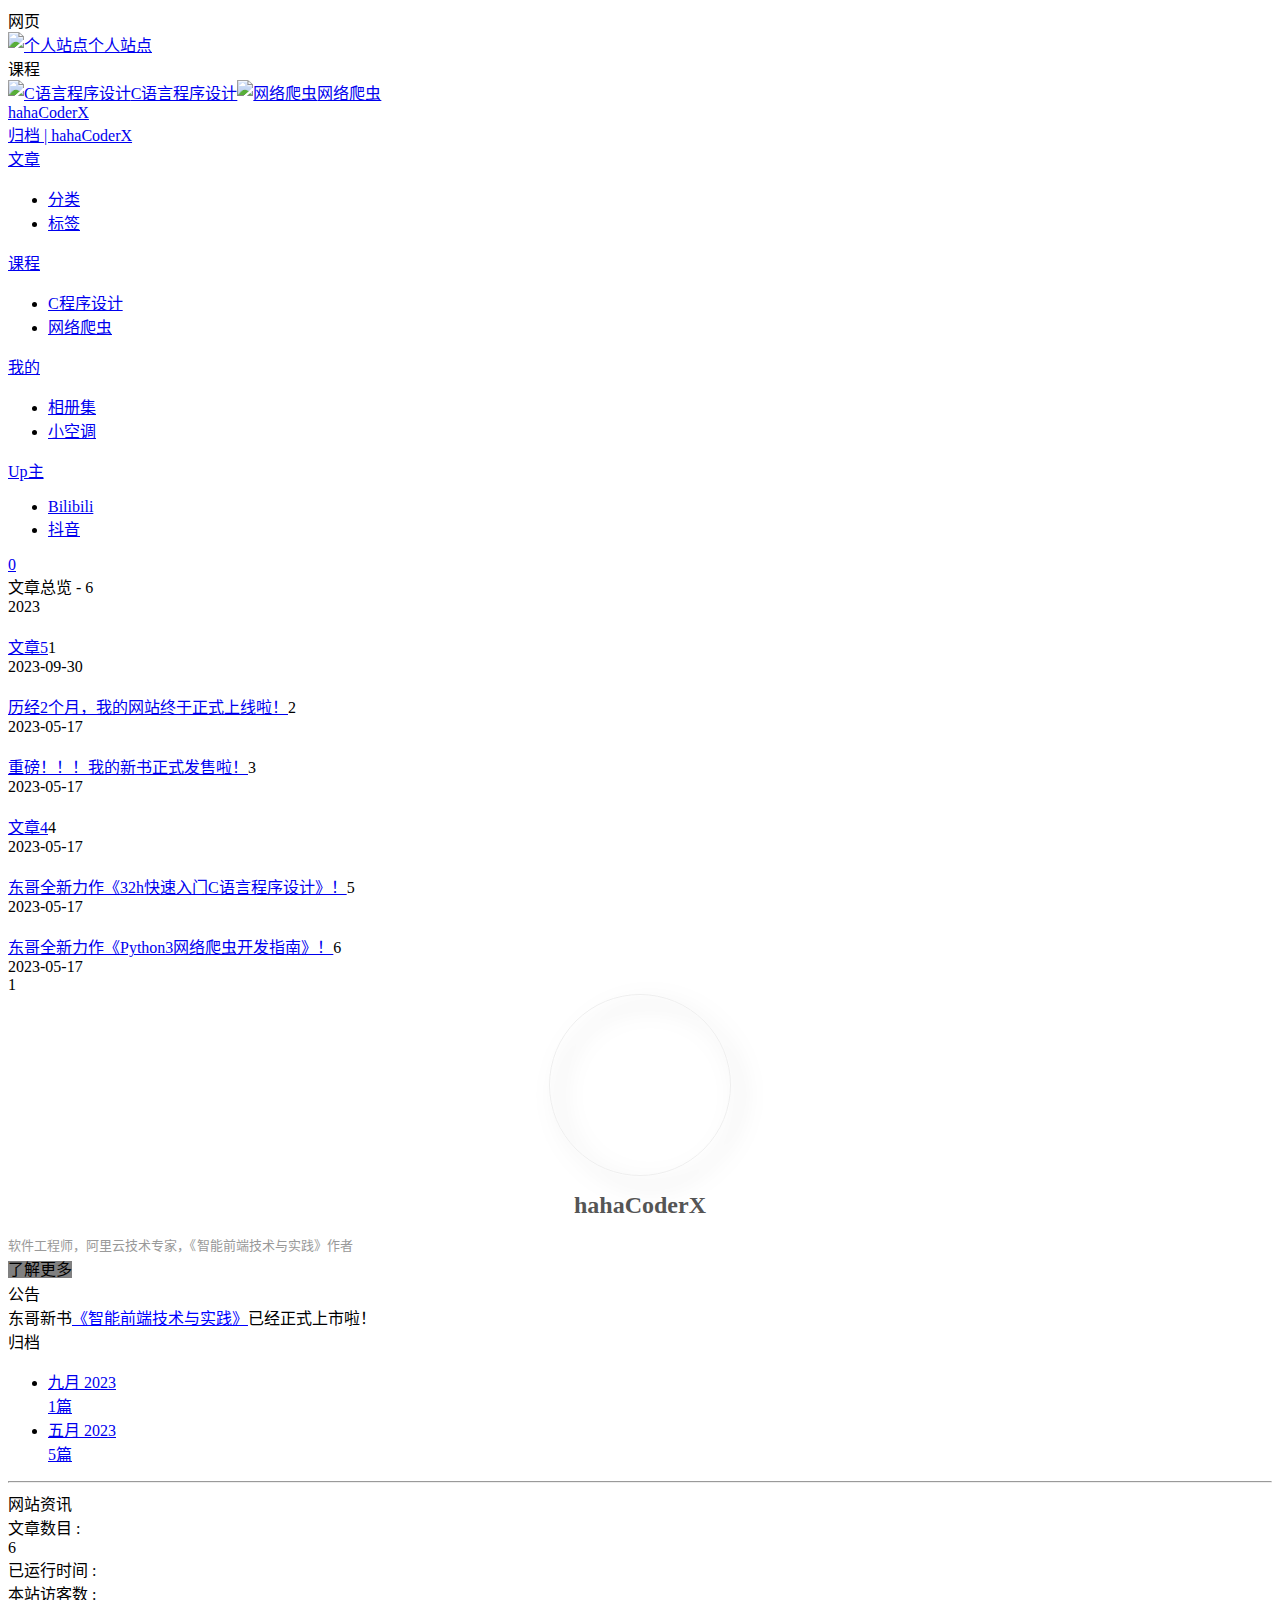
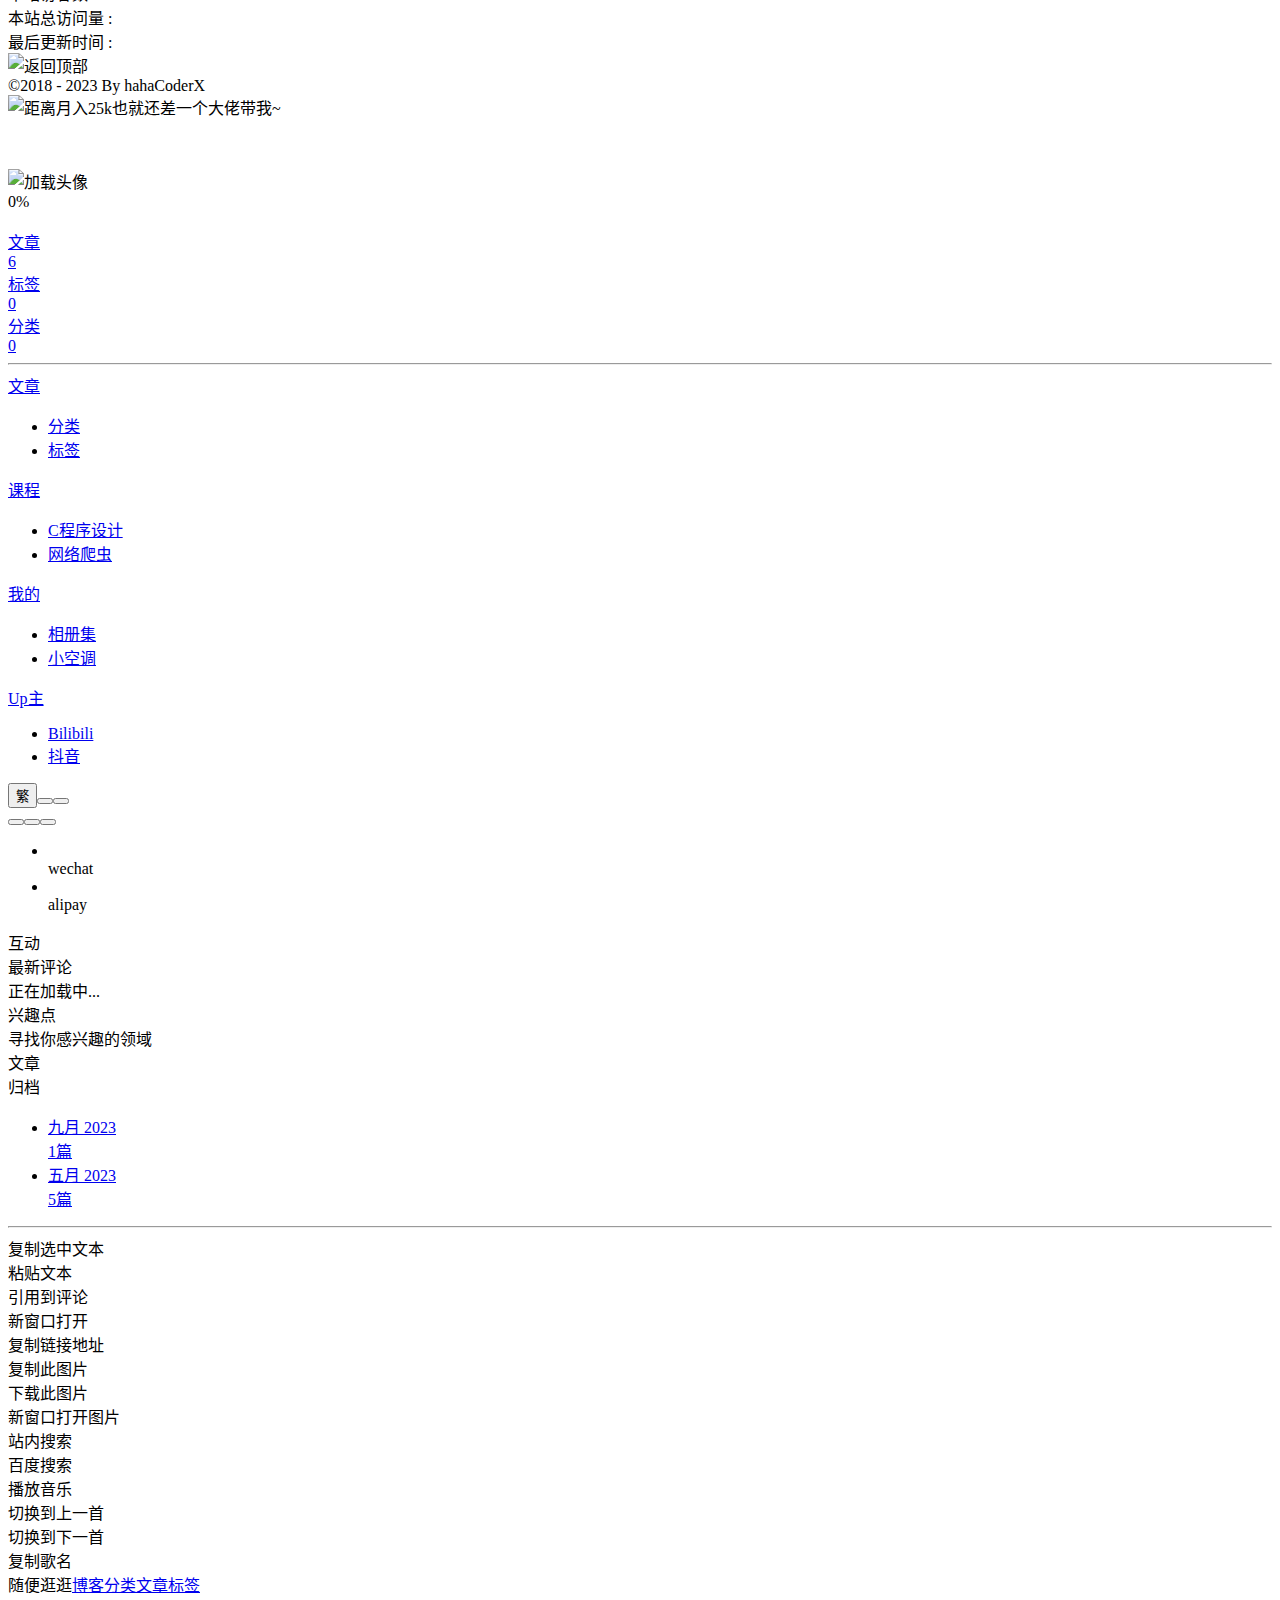
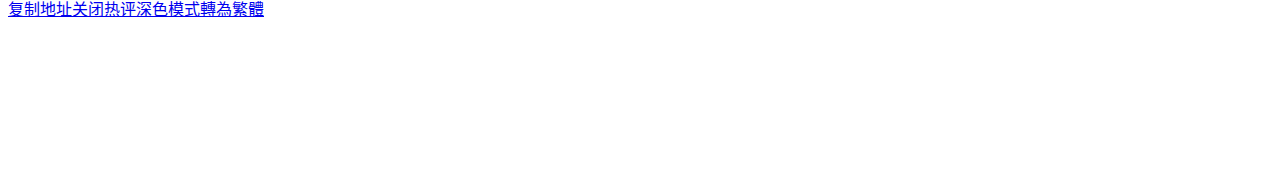
==== commit 0b336e33: "Site updated: 2023-09-30 23:57:07" ====
--- a/archives/index.html
+++ b/archives/index.html
@@ -52,7 +52,7 @@
   isHome: false,
   isHighlightShrink: false,
   isToc: false,
-  postUpdate: '2023-09-30 23:28:58'
+  postUpdate: '2023-09-30 23:57:05'
 }</script><noscript><style type="text/css">
   #nav {
     opacity: 1
@@ -175,7 +175,7 @@
       }
     }
     detectApple()
-    })(window)</script><meta name="generator" content="Hexo 5.4.2"></head><body data-type="anzhiyu"><div id="web_bg"></div><div id="an_music_bg"></div><div class="page" id="body-wrap"><header class="not-top-img" id="page-header"><nav id="nav"><div id="nav-group"><span id="blog_name"><div class="back-home-button" tabindex="-1"><i class="anzhiyufont anzhiyu-icon-grip-vertical"></i><div class="back-menu-list-groups"><div class="back-menu-list-group"><div class="back-menu-list-title">网页</div><div class="back-menu-list"><a class="back-menu-item" href="https://www.shipudong.com/" title="个人站点" target="_blank"><img class="back-menu-item-icon" src="img/favicon.ico" alt="个人站点"/><span class="back-menu-item-text">个人站点</span></a></div></div><div class="back-menu-list-group"><div class="back-menu-list-title">课程</div><div class="back-menu-list"><a class="back-menu-item" href="https://www.shipudong.com/" title="C语言程序设计" target="_blank"><img class="back-menu-item-icon" src="img/favicon.ico" alt="C语言程序设计"/><span class="back-menu-item-text">C语言程序设计</span></a><a class="back-menu-item" href="https://www.shipudong.com/" title="网络爬虫" target="_blank"><img class="back-menu-item-icon" src="img/favicon.ico" alt="网络爬虫"/><span class="back-menu-item-text">网络爬虫</span></a></div></div></div></div><a id="site-name" href="/strongerBlog/"><div class="title">hahaCoderX</div><i class="anzhiyufont anzhiyu-icon-house-chimney"></i></a></span><div class="mask-name-container"><div id="name-container"><a id="page-name" href="javascript:anzhiyu.scrollToDest(0, 500)">PAGE_NAME</a></div></div><div id="menus"><div class="menus_items"><div class="menus_item"><a class="site-page faa-parent animated-hover" href="javascript:void(0);"><span> 文章</span></a><ul class="menus_item_child" style="left:-31px;"><li><a class="site-page child faa-parent animated-hover" href="/strongerBlog/categories/"><i class="anzhiyufont anzhiyu-icon-shapes faa-tada" style="font-size: 0.9em;"></i><span> 分类</span></a></li><li><a class="site-page child faa-parent animated-hover" href="/strongerBlog/tags/"><i class="anzhiyufont anzhiyu-icon-tags faa-tada" style="font-size: 0.9em;"></i><span> 标签</span></a></li></ul></div><div class="menus_item"><a class="site-page faa-parent animated-hover" href="javascript:void(0);"><span> 课程</span></a><ul class="menus_item_child" style="left:-31px;"><li><a class="site-page child faa-parent animated-hover" href="https://hahadong.github.io/LearnC/"><i class="anzhiyufont anzhiyu-icon-link faa-tada" style="font-size: 0.9em;"></i><span> C程序设计</span></a></li><li><a class="site-page child faa-parent animated-hover" href="https://hahadong.github.io/LearnPython3WebSpider/"><i class="anzhiyufont anzhiyu-icon-link faa-tada" style="font-size: 0.9em;"></i><span> 网络爬虫</span></a></li></ul></div><div class="menus_item"><a class="site-page faa-parent animated-hover" href="javascript:void(0);"><span> 我的</span></a><ul class="menus_item_child" style="left:-31px;"><li><a class="site-page child faa-parent animated-hover" href="/strongerBlog/album/"><i class="anzhiyufont anzhiyu-icon-images faa-tada" style="font-size: 0.9em;"></i><span> 相册集</span></a></li><li><a class="site-page child faa-parent animated-hover" href="/strongerBlog/air-conditioner/"><i class="anzhiyufont anzhiyu-icon-fan faa-tada" style="font-size: 0.9em;"></i><span> 小空调</span></a></li></ul></div><div class="menus_item"><a class="site-page faa-parent animated-hover" href="javascript:void(0);"><span> Up主</span></a><ul class="menus_item_child" style="left:-31px;"><li><a class="site-page child faa-parent animated-hover" target="_blank" rel="noopener" href="https://space.bilibili.com/328426575"><i class="anzhiyufont anzhiyu-icon-bilibili faa-tada" style="font-size: 0.9em;"></i><span> Bilibili</span></a></li><li><a class="site-page child faa-parent animated-hover" target="_blank" rel="noopener" href="https://www.douyin.com/user/MS4wLjABAAAAKYdRYGWGe_3SzYxCnzMSPXyK1s9xaD4lRnV9p6KIX2cJ5sfP1LH68_jG09AfTlKA"><i class="anzhiyufont anzhiyu-icon-tiktok faa-tada" style="font-size: 0.9em;"></i><span> 抖音</span></a></li></ul></div></div></div><div id="nav-right"><div class="nav-button only-home" id="travellings_button" style="display: flex"><a class="site-page" onclick="anzhiyu.totraveling()" title="随机前往一个开往项目网站" href="javascript:void(0);" rel="external nofollow" data-pjax-state="external"><i class="anzhiyufont anzhiyu-icon-train"></i></a></div><div class="nav-button" id="randomPost_button"><a class="site-page" onclick="toRandomPost()" title="随机前往一个文章" href="javascript:void(0);"><i class="anzhiyufont anzhiyu-icon-dice"></i></a></div><div class="nav-button" id="darkmode_navswitch"><a class="darkmode_switchbutton" type="button" href="javascript:void(0);" title="浅色和深色模式转换" onclick="rm.switchDarkMode()"><i class="anzhiyufont anzhiyu-icon-circle-half-stroke" style="font-size: 1.3rem"></i></a></div><div class="nav-button" id="nav-totop"><a class="totopbtn" href="javascript:void(0);"><i class="anzhiyufont anzhiyu-icon-arrow-up"></i><span id="percent" onclick="anzhiyu.scrollToDest(0,500)">0</span></a></div><div id="toggle-menu"><a class="site-page" href="javascript:void(0);"><i class="anzhiyufont anzhiyu-icon-bars"></i></a></div></div></div></nav></header><main class="layout" id="content-inner"><div id="archive"><div class="article-sort-title">文章总览 - 6</div><div class="article-sort"><div class="article-sort-item year"><span>2023</span></div><div class="article-sort-item"><a class="article-sort-item-img" href="/strongerBlog/2023/09/30/chap06/" title="文章5"><img src= "[data-uri]" data-lazy-src="/strongerBlog/img/banner1.png" alt="文章5" onerror="this.onerror=null;this.src='/strongerBlog/img/404.jpg'"></a><div class="article-sort-item-info"><a class="article-sort-item-title" href="/strongerBlog/2023/09/30/chap06/" title="文章5">文章5</a><span class="article-sort-item-index">1</span><div class="article-meta-wrap"><div class="article-sort-item-time"><i class="anzhiyufont anzhiyu-icon-calendar-alt"></i><time class="post-meta-date-created" datetime="2023-09-29T17:39:45.431Z" title="发表于 2023-09-30 01:39:45">2023-09-30</time></div></div></div></div><div class="article-sort-item"><a class="article-sort-item-img" href="/strongerBlog/2023/05/17/chap02/" title="重磅！！！我的新书正式发售啦！"><img src= "[data-uri]" data-lazy-src="/strongerBlog/img/banner1.png" alt="重磅！！！我的新书正式发售啦！" onerror="this.onerror=null;this.src='/strongerBlog/img/404.jpg'"></a><div class="article-sort-item-info"><a class="article-sort-item-title" href="/strongerBlog/2023/05/17/chap02/" title="重磅！！！我的新书正式发售啦！">重磅！！！我的新书正式发售啦！</a><span class="article-sort-item-index">2</span><div class="article-meta-wrap"><div class="article-sort-item-time"><i class="anzhiyufont anzhiyu-icon-calendar-alt"></i><time class="post-meta-date-created" datetime="2023-05-17T02:41:06.396Z" title="发表于 2023-05-17 10:41:06">2023-05-17</time></div></div></div></div><div class="article-sort-item"><a class="article-sort-item-img" href="/strongerBlog/2023/05/17/chap01/" title="历经2个月，我的网站终于正式上线啦！"><img src= "[data-uri]" data-lazy-src="/strongerBlog/img/banner1.png" alt="历经2个月，我的网站终于正式上线啦！" onerror="this.onerror=null;this.src='/strongerBlog/img/404.jpg'"></a><div class="article-sort-item-info"><a class="article-sort-item-title" href="/strongerBlog/2023/05/17/chap01/" title="历经2个月，我的网站终于正式上线啦！">历经2个月，我的网站终于正式上线啦！</a><span class="article-sort-item-index">3</span><div class="article-meta-wrap"><div class="article-sort-item-time"><i class="anzhiyufont anzhiyu-icon-calendar-alt"></i><time class="post-meta-date-created" datetime="2023-05-17T02:41:06.396Z" title="发表于 2023-05-17 10:41:06">2023-05-17</time></div></div></div></div><div class="article-sort-item"><a class="article-sort-item-img" href="/strongerBlog/2023/05/17/chap03/" title="东哥全新力作《32h快速入门C语言程序设计》！"><img src= "[data-uri]" data-lazy-src="/strongerBlog/img/banner3.png" alt="东哥全新力作《32h快速入门C语言程序设计》！" onerror="this.onerror=null;this.src='/strongerBlog/img/404.jpg'"></a><div class="article-sort-item-info"><a class="article-sort-item-title" href="/strongerBlog/2023/05/17/chap03/" title="东哥全新力作《32h快速入门C语言程序设计》！">东哥全新力作《32h快速入门C语言程序设计》！</a><span class="article-sort-item-index">4</span><div class="article-meta-wrap"><div class="article-sort-item-time"><i class="anzhiyufont anzhiyu-icon-calendar-alt"></i><time class="post-meta-date-created" datetime="2023-05-17T02:41:06.396Z" title="发表于 2023-05-17 10:41:06">2023-05-17</time></div></div></div></div><div class="article-sort-item"><a class="article-sort-item-img" href="/strongerBlog/2023/05/17/chap04/" title="文章4"><img src= "[data-uri]" data-lazy-src="/strongerBlog/img/banner4.png" alt="文章4" onerror="this.onerror=null;this.src='/strongerBlog/img/404.jpg'"></a><div class="article-sort-item-info"><a class="article-sort-item-title" href="/strongerBlog/2023/05/17/chap04/" title="文章4">文章4</a><span class="article-sort-item-index">5</span><div class="article-meta-wrap"><div class="article-sort-item-time"><i class="anzhiyufont anzhiyu-icon-calendar-alt"></i><time class="post-meta-date-created" datetime="2023-05-17T02:41:06.396Z" title="发表于 2023-05-17 10:41:06">2023-05-17</time></div></div></div></div><div class="article-sort-item"><a class="article-sort-item-img" href="/strongerBlog/2023/05/17/chap05/" title="东哥全新力作《Python3网络爬虫开发指南》！"><img src= "[data-uri]" data-lazy-src="/strongerBlog/img/banner5.png" alt="东哥全新力作《Python3网络爬虫开发指南》！" onerror="this.onerror=null;this.src='/strongerBlog/img/404.jpg'"></a><div class="article-sort-item-info"><a class="article-sort-item-title" href="/strongerBlog/2023/05/17/chap05/" title="东哥全新力作《Python3网络爬虫开发指南》！">东哥全新力作《Python3网络爬虫开发指南》！</a><span class="article-sort-item-index">6</span><div class="article-meta-wrap"><div class="article-sort-item-time"><i class="anzhiyufont anzhiyu-icon-calendar-alt"></i><time class="post-meta-date-created" datetime="2023-05-17T02:41:06.396Z" title="发表于 2023-05-17 10:41:06">2023-05-17</time></div></div></div></div></div><nav id="pagination"><div class="pagination"><span class="page-number current">1</span></div></nav></div><div class="aside-content" id="aside-content"><div class="card-widget card-info"><div class="author-info-img" style="display:flex;justify-content:center;"><img src= "[data-uri]" data-lazy-src="/strongerBlog/img/avatar.png" style="border-radius:50%;border:1px solid #eee;filter: drop-shadow(10px 10px 10px rgba(0,0,0,.5));" width="180px" height="180px"/></div><h1 class="author-info__name" style="text-align:center;color:#555;font-size:24px;">hahaCoderX</h1><div class="author-info__description" style="color:#999;font-size:0.8125em;">软件工程师，阿里云技术专家，《智能前端技术与实践》作者</div><div class="banner-button-group"><a class="banner-button" style="background:gray;" onclick="pjax.loadUrl(&quot;/about/&quot;)"><span class="banner-button-text">了解更多</span><i class="anzhiyufont anzhiyu-icon-arrow-circle-right" style="font-size: 1.5rem"></i></a></div><div class="card-info-social-icons is-center"><a class="social-icon faa-parent animated-hover" href="https://github.com/hahaDong" target="_blank" title="Github"><i class="anzhiyufont anzhiyu-icon-github"></i></a><a class="social-icon faa-parent animated-hover" href="https://mail.qq.com/cgi-bin/qm_share?t=qm_mailme&amp;email=1306846969@qq.com" target="_blank" title="Email"><i class="anzhiyufont anzhiyu-icon-envelope"></i></a><a class="social-icon faa-parent animated-hover" href="https://space.bilibili.com/328426575" target="_blank" title="BiliBili"><i class="anzhiyufont anzhiyu-icon-bilibili"></i></a><a class="social-icon faa-parent animated-hover" href="https://www.douyin.com/user/MS4wLjABAAAAKYdRYGWGe_3SzYxCnzMSPXyK1s9xaD4lRnV9p6KIX2cJ5sfP1LH68_jG09AfTlKA" target="_blank" title="Tiktok"><i class="anzhiyufont anzhiyu-icon-tiktok"></i></a></div></div><div class="card-widget card-announcement"><div class="item-headline"><i class="anzhiyufont anzhiyu-icon-bullhorn anzhiyu-shake"></i><span>公告</span></div><div class="announcement_content">东哥新书<a style='color:blue;' target="_blank" rel="noopener" href='https://item.jd.com/13100347.html?bbtf=1#none'>《智能前端技术与实践》</a>已经正式上市啦！</div></div><div class="card-widget anzhiyu-right-widget" id="card-wechat" onclick="null"><div id="flip-wrapper"><div id="flip-content"><div class="face" style="background: url(img/weixinface.png) center center / 100% no-repeat"></div><div class="back face" style="background: url(img/weixinbackface.png) center center / 100% no-repeat"></div></div></div></div><div class="sticky_layout"><div class="card-widget"><div class="card-archives"><div class="item-headline"><i class="anzhiyufont anzhiyu-icon-archive"></i><span>归档</span></div><ul class="card-archive-list"><li class="card-archive-list-item"><a class="card-archive-list-link" href="/strongerBlog/archives/2023/09/"><span class="card-archive-list-date">九月 2023</span><div class="card-archive-list-count-group"><span class="card-archive-list-count">1</span><span>篇</span></div></a></li><li class="card-archive-list-item"><a class="card-archive-list-link" href="/strongerBlog/archives/2023/05/"><span class="card-archive-list-date">五月 2023</span><div class="card-archive-list-count-group"><span class="card-archive-list-count">5</span><span>篇</span></div></a></li></ul></div><hr/><div class="card-webinfo"><div class="item-headline"><i class="anzhiyufont anzhiyu-icon-chart-line"></i><span>网站资讯</span></div><div class="webinfo"><div class="webinfo-item"><div class="item-name">文章数目 :</div><div class="item-count">6</div></div><div class="webinfo-item"><div class="item-name">已运行时间 :</div><div class="item-count" id="runtimeshow" data-publishDate="2018-12-11T16:00:00.000Z"><i class="anzhiyufont anzhiyu-icon-spinner anzhiyu-spin"></i></div></div><div class="webinfo-item"><div class="item-name">本站访客数 :</div><div class="item-count" id="busuanzi_value_site_uv"><i class="anzhiyufont anzhiyu-icon-spinner anzhiyu-spin"></i></div></div><div class="webinfo-item"><div class="item-name">本站总访问量 :</div><div class="item-count" id="busuanzi_value_site_pv"><i class="anzhiyufont anzhiyu-icon-spinner anzhiyu-spin"></i></div></div><div class="webinfo-item"><div class="item-name">最后更新时间 :</div><div class="item-count" id="last-push-date" data-lastPushDate="2023-09-30T15:28:58.931Z"><i class="anzhiyufont anzhiyu-icon-spinner anzhiyu-spin"></i></div></div></div></div></div></div></div></main><footer id="footer"><div id="footer-wrap"><div id="footer_deal"><a class="deal_link" href="/strongerBlog/1306846969@qq.com" title="email"><i class="anzhiyufont anzhiyu-icon-envelope"></i></a><a class="deal_link" target="_blank" rel="noopener" href="https://github.com/hahaDong" title="Github"><i class="anzhiyufont anzhiyu-icon-github"></i></a><img class="footer_mini_logo" title="返回顶部" onclick="anzhiyu.scrollToDest(0, 500)" src="/strongerBlog/img/avatar.png" size="50px"/><a class="deal_link" target="_blank" rel="noopener" href="https://space.bilibili.com/328426575" title="Bilibili"><i class="anzhiyufont anzhiyu-icon-bilibili"></i></a><a class="deal_link" target="_blank" rel="noopener" href="https://www.douyin.com/user/MS4wLjABAAAAKYdRYGWGe_3SzYxCnzMSPXyK1s9xaD4lRnV9p6KIX2cJ5sfP1LH68_jG09AfTlKA" title="抖音"><i class="anzhiyufont anzhiyu-icon-tiktok"></i></a></div><div class="copyright">&copy;2018 - 2023 By hahaCoderX</div><div id="workboard"><img class="workSituationImg boardsign" src="https://img.shields.io/badge/hahaCoderX-shipudong.com-blue" alt="距离月入25k也就还差一个大佬带我~" title="距离月入25k也就还差一个大佬带我~"/><div id="runtimeTextTip"></div></div><p id="ghbdages"><a class="github-badge" target="_blank" href="https://beian.miit.gov.cn/#/Integrated/index" style="margin-inline:5px" data-title="工业和信息化部政务服务平台" title="工业和信息化部政务服务平台"><img src= "[data-uri]" data-lazy-src="https://img.shields.io/badge/%E5%B7%A5%E6%81%AF%E9%83%A8-%E9%99%95ICP%E5%A4%8718015858%E5%8F%B7-orange" alt="工业和信息化部政务服务平台"/></a><a class="github-badge" target="_blank" href="https://hexo.io/" style="margin-inline:5px" data-title="本站由Hexo驱动" title="本站由Hexo驱动"><img src= "[data-uri]" data-lazy-src="https://npm.elemecdn.com/anzhiyu-blog@2.1.5/img/badge/Frame-Hexo.svg" alt="本站由Hexo驱动"/></a><a class="github-badge" target="_blank" href="https://github.com/hahaDong" style="margin-inline:5px" data-title="本站项目由Github托管" title="本站项目由Github托管"><img src= "[data-uri]" data-lazy-src="https://npm.elemecdn.com/anzhiyu-blog@2.1.5/img/badge/Source-Github.svg" alt="本站项目由Github托管"/></a><a class="github-badge" target="_blank" href="http://creativecommons.org/licenses/by-nc-sa/4.0/" style="margin-inline:5px" data-title="本站采用知识共享署名-非商业性使用-相同方式共享4.0国际许可协议进行许可" title="本站采用知识共享署名-非商业性使用-相同方式共享4.0国际许可协议进行许可"><img src= "[data-uri]" data-lazy-src="https://npm.elemecdn.com/anzhiyu-blog@2.2.0/img/badge/Copyright-BY-NC-SA.svg" alt="本站采用知识共享署名-非商业性使用-相同方式共享4.0国际许可协议进行许可"/></a></p></div></footer></div><div id="loading-box" onclick="document.getElementById(&quot;loading-box&quot;).classList.add(&quot;loaded&quot;)"><div class="loading-bg"><img class="loading-img nolazyload" alt="加载头像" src="/strongerBlog/img/loading.gif"/><div class="loading-image-dot"></div><div id="loading-percentage">0%</div></div></div><script>const loadingPercentage = document.getElementById("loading-percentage");
+    })(window)</script><meta name="generator" content="Hexo 5.4.2"></head><body data-type="anzhiyu"><div id="web_bg"></div><div id="an_music_bg"></div><div class="page" id="body-wrap"><header class="not-top-img" id="page-header"><nav id="nav"><div id="nav-group"><span id="blog_name"><div class="back-home-button" tabindex="-1"><i class="anzhiyufont anzhiyu-icon-grip-vertical"></i><div class="back-menu-list-groups"><div class="back-menu-list-group"><div class="back-menu-list-title">网页</div><div class="back-menu-list"><a class="back-menu-item" href="https://www.shipudong.com/" title="个人站点" target="_blank"><img class="back-menu-item-icon" src="img/favicon.ico" alt="个人站点"/><span class="back-menu-item-text">个人站点</span></a></div></div><div class="back-menu-list-group"><div class="back-menu-list-title">课程</div><div class="back-menu-list"><a class="back-menu-item" href="https://www.shipudong.com/" title="C语言程序设计" target="_blank"><img class="back-menu-item-icon" src="img/favicon.ico" alt="C语言程序设计"/><span class="back-menu-item-text">C语言程序设计</span></a><a class="back-menu-item" href="https://www.shipudong.com/" title="网络爬虫" target="_blank"><img class="back-menu-item-icon" src="img/favicon.ico" alt="网络爬虫"/><span class="back-menu-item-text">网络爬虫</span></a></div></div></div></div><a id="site-name" href="/strongerBlog/"><div class="title">hahaCoderX</div><i class="anzhiyufont anzhiyu-icon-house-chimney"></i></a></span><div class="mask-name-container"><div id="name-container"><a id="page-name" href="javascript:anzhiyu.scrollToDest(0, 500)">PAGE_NAME</a></div></div><div id="menus"><div class="menus_items"><div class="menus_item"><a class="site-page faa-parent animated-hover" href="javascript:void(0);"><span> 文章</span></a><ul class="menus_item_child" style="left:-31px;"><li><a class="site-page child faa-parent animated-hover" href="/strongerBlog/categories/"><i class="anzhiyufont anzhiyu-icon-shapes faa-tada" style="font-size: 0.9em;"></i><span> 分类</span></a></li><li><a class="site-page child faa-parent animated-hover" href="/strongerBlog/tags/"><i class="anzhiyufont anzhiyu-icon-tags faa-tada" style="font-size: 0.9em;"></i><span> 标签</span></a></li></ul></div><div class="menus_item"><a class="site-page faa-parent animated-hover" href="javascript:void(0);"><span> 课程</span></a><ul class="menus_item_child" style="left:-31px;"><li><a class="site-page child faa-parent animated-hover" href="https://hahadong.github.io/LearnC/"><i class="anzhiyufont anzhiyu-icon-link faa-tada" style="font-size: 0.9em;"></i><span> C程序设计</span></a></li><li><a class="site-page child faa-parent animated-hover" href="https://hahadong.github.io/LearnPython3WebSpider/"><i class="anzhiyufont anzhiyu-icon-link faa-tada" style="font-size: 0.9em;"></i><span> 网络爬虫</span></a></li></ul></div><div class="menus_item"><a class="site-page faa-parent animated-hover" href="javascript:void(0);"><span> 我的</span></a><ul class="menus_item_child" style="left:-31px;"><li><a class="site-page child faa-parent animated-hover" href="/strongerBlog/album/"><i class="anzhiyufont anzhiyu-icon-images faa-tada" style="font-size: 0.9em;"></i><span> 相册集</span></a></li><li><a class="site-page child faa-parent animated-hover" href="/strongerBlog/air-conditioner/"><i class="anzhiyufont anzhiyu-icon-fan faa-tada" style="font-size: 0.9em;"></i><span> 小空调</span></a></li></ul></div><div class="menus_item"><a class="site-page faa-parent animated-hover" href="javascript:void(0);"><span> Up主</span></a><ul class="menus_item_child" style="left:-31px;"><li><a class="site-page child faa-parent animated-hover" target="_blank" rel="noopener" href="https://space.bilibili.com/328426575"><i class="anzhiyufont anzhiyu-icon-bilibili faa-tada" style="font-size: 0.9em;"></i><span> Bilibili</span></a></li><li><a class="site-page child faa-parent animated-hover" target="_blank" rel="noopener" href="https://www.douyin.com/user/MS4wLjABAAAAKYdRYGWGe_3SzYxCnzMSPXyK1s9xaD4lRnV9p6KIX2cJ5sfP1LH68_jG09AfTlKA"><i class="anzhiyufont anzhiyu-icon-tiktok faa-tada" style="font-size: 0.9em;"></i><span> 抖音</span></a></li></ul></div></div></div><div id="nav-right"><div class="nav-button only-home" id="travellings_button" style="display: flex"><a class="site-page" onclick="anzhiyu.totraveling()" title="随机前往一个开往项目网站" href="javascript:void(0);" rel="external nofollow" data-pjax-state="external"><i class="anzhiyufont anzhiyu-icon-train"></i></a></div><div class="nav-button" id="randomPost_button"><a class="site-page" onclick="toRandomPost()" title="随机前往一个文章" href="javascript:void(0);"><i class="anzhiyufont anzhiyu-icon-dice"></i></a></div><div class="nav-button" id="darkmode_navswitch"><a class="darkmode_switchbutton" type="button" href="javascript:void(0);" title="浅色和深色模式转换" onclick="rm.switchDarkMode()"><i class="anzhiyufont anzhiyu-icon-circle-half-stroke" style="font-size: 1.3rem"></i></a></div><div class="nav-button" id="nav-totop"><a class="totopbtn" href="javascript:void(0);"><i class="anzhiyufont anzhiyu-icon-arrow-up"></i><span id="percent" onclick="anzhiyu.scrollToDest(0,500)">0</span></a></div><div id="toggle-menu"><a class="site-page" href="javascript:void(0);"><i class="anzhiyufont anzhiyu-icon-bars"></i></a></div></div></div></nav></header><main class="layout" id="content-inner"><div id="archive"><div class="article-sort-title">文章总览 - 6</div><div class="article-sort"><div class="article-sort-item year"><span>2023</span></div><div class="article-sort-item"><a class="article-sort-item-img" href="/strongerBlog/2023/09/30/chap06/" title="文章5"><img src= "[data-uri]" data-lazy-src="/strongerBlog/img/banner1.png" alt="文章5" onerror="this.onerror=null;this.src='/strongerBlog/img/404.jpg'"></a><div class="article-sort-item-info"><a class="article-sort-item-title" href="/strongerBlog/2023/09/30/chap06/" title="文章5">文章5</a><span class="article-sort-item-index">1</span><div class="article-meta-wrap"><div class="article-sort-item-time"><i class="anzhiyufont anzhiyu-icon-calendar-alt"></i><time class="post-meta-date-created" datetime="2023-09-29T17:39:45.431Z" title="发表于 2023-09-30 01:39:45">2023-09-30</time></div></div></div></div><div class="article-sort-item"><a class="article-sort-item-img" href="/strongerBlog/2023/05/17/chap01/" title="历经2个月，我的网站终于正式上线啦！"><img src= "[data-uri]" data-lazy-src="/strongerBlog/img/banner1.png" alt="历经2个月，我的网站终于正式上线啦！" onerror="this.onerror=null;this.src='/strongerBlog/img/404.jpg'"></a><div class="article-sort-item-info"><a class="article-sort-item-title" href="/strongerBlog/2023/05/17/chap01/" title="历经2个月，我的网站终于正式上线啦！">历经2个月，我的网站终于正式上线啦！</a><span class="article-sort-item-index">2</span><div class="article-meta-wrap"><div class="article-sort-item-time"><i class="anzhiyufont anzhiyu-icon-calendar-alt"></i><time class="post-meta-date-created" datetime="2023-05-17T02:41:06.396Z" title="发表于 2023-05-17 10:41:06">2023-05-17</time></div></div></div></div><div class="article-sort-item"><a class="article-sort-item-img" href="/strongerBlog/2023/05/17/chap02/" title="重磅！！！我的新书正式发售啦！"><img src= "[data-uri]" data-lazy-src="/strongerBlog/img/banner1.png" alt="重磅！！！我的新书正式发售啦！" onerror="this.onerror=null;this.src='/strongerBlog/img/404.jpg'"></a><div class="article-sort-item-info"><a class="article-sort-item-title" href="/strongerBlog/2023/05/17/chap02/" title="重磅！！！我的新书正式发售啦！">重磅！！！我的新书正式发售啦！</a><span class="article-sort-item-index">3</span><div class="article-meta-wrap"><div class="article-sort-item-time"><i class="anzhiyufont anzhiyu-icon-calendar-alt"></i><time class="post-meta-date-created" datetime="2023-05-17T02:41:06.396Z" title="发表于 2023-05-17 10:41:06">2023-05-17</time></div></div></div></div><div class="article-sort-item"><a class="article-sort-item-img" href="/strongerBlog/2023/05/17/chap04/" title="文章4"><img src= "[data-uri]" data-lazy-src="/strongerBlog/img/banner4.png" alt="文章4" onerror="this.onerror=null;this.src='/strongerBlog/img/404.jpg'"></a><div class="article-sort-item-info"><a class="article-sort-item-title" href="/strongerBlog/2023/05/17/chap04/" title="文章4">文章4</a><span class="article-sort-item-index">4</span><div class="article-meta-wrap"><div class="article-sort-item-time"><i class="anzhiyufont anzhiyu-icon-calendar-alt"></i><time class="post-meta-date-created" datetime="2023-05-17T02:41:06.396Z" title="发表于 2023-05-17 10:41:06">2023-05-17</time></div></div></div></div><div class="article-sort-item"><a class="article-sort-item-img" href="/strongerBlog/2023/05/17/chap03/" title="东哥全新力作《32h快速入门C语言程序设计》！"><img src= "[data-uri]" data-lazy-src="/strongerBlog/img/banner3.png" alt="东哥全新力作《32h快速入门C语言程序设计》！" onerror="this.onerror=null;this.src='/strongerBlog/img/404.jpg'"></a><div class="article-sort-item-info"><a class="article-sort-item-title" href="/strongerBlog/2023/05/17/chap03/" title="东哥全新力作《32h快速入门C语言程序设计》！">东哥全新力作《32h快速入门C语言程序设计》！</a><span class="article-sort-item-index">5</span><div class="article-meta-wrap"><div class="article-sort-item-time"><i class="anzhiyufont anzhiyu-icon-calendar-alt"></i><time class="post-meta-date-created" datetime="2023-05-17T02:41:06.396Z" title="发表于 2023-05-17 10:41:06">2023-05-17</time></div></div></div></div><div class="article-sort-item"><a class="article-sort-item-img" href="/strongerBlog/2023/05/17/chap05/" title="东哥全新力作《Python3网络爬虫开发指南》！"><img src= "[data-uri]" data-lazy-src="/strongerBlog/img/banner5.png" alt="东哥全新力作《Python3网络爬虫开发指南》！" onerror="this.onerror=null;this.src='/strongerBlog/img/404.jpg'"></a><div class="article-sort-item-info"><a class="article-sort-item-title" href="/strongerBlog/2023/05/17/chap05/" title="东哥全新力作《Python3网络爬虫开发指南》！">东哥全新力作《Python3网络爬虫开发指南》！</a><span class="article-sort-item-index">6</span><div class="article-meta-wrap"><div class="article-sort-item-time"><i class="anzhiyufont anzhiyu-icon-calendar-alt"></i><time class="post-meta-date-created" datetime="2023-05-17T02:41:06.396Z" title="发表于 2023-05-17 10:41:06">2023-05-17</time></div></div></div></div></div><nav id="pagination"><div class="pagination"><span class="page-number current">1</span></div></nav></div><div class="aside-content" id="aside-content"><div class="card-widget card-info"><div class="author-info-img" style="display:flex;justify-content:center;"><img src= "[data-uri]" data-lazy-src="/strongerBlog/img/avatar.png" style="border-radius:50%;border:1px solid #eee;filter: drop-shadow(10px 10px 10px rgba(0,0,0,.5));" width="180px" height="180px"/></div><h1 class="author-info__name" style="text-align:center;color:#555;font-size:24px;">hahaCoderX</h1><div class="author-info__description" style="color:#999;font-size:0.8125em;">软件工程师，阿里云技术专家，《智能前端技术与实践》作者</div><div class="banner-button-group"><a class="banner-button" style="background:gray;" onclick="pjax.loadUrl(&quot;/about/&quot;)"><span class="banner-button-text">了解更多</span><i class="anzhiyufont anzhiyu-icon-arrow-circle-right" style="font-size: 1.5rem"></i></a></div><div class="card-info-social-icons is-center"><a class="social-icon faa-parent animated-hover" href="https://github.com/hahaDong" target="_blank" title="Github"><i class="anzhiyufont anzhiyu-icon-github"></i></a><a class="social-icon faa-parent animated-hover" href="https://mail.qq.com/cgi-bin/qm_share?t=qm_mailme&amp;email=1306846969@qq.com" target="_blank" title="Email"><i class="anzhiyufont anzhiyu-icon-envelope"></i></a><a class="social-icon faa-parent animated-hover" href="https://space.bilibili.com/328426575" target="_blank" title="BiliBili"><i class="anzhiyufont anzhiyu-icon-bilibili"></i></a><a class="social-icon faa-parent animated-hover" href="https://www.douyin.com/user/MS4wLjABAAAAKYdRYGWGe_3SzYxCnzMSPXyK1s9xaD4lRnV9p6KIX2cJ5sfP1LH68_jG09AfTlKA" target="_blank" title="Tiktok"><i class="anzhiyufont anzhiyu-icon-tiktok"></i></a></div></div><div class="card-widget card-announcement"><div class="item-headline"><i class="anzhiyufont anzhiyu-icon-bullhorn anzhiyu-shake"></i><span>公告</span></div><div class="announcement_content">东哥新书<a style='color:blue;' target="_blank" rel="noopener" href='https://item.jd.com/13100347.html?bbtf=1#none'>《智能前端技术与实践》</a>已经正式上市啦！</div></div><div class="card-widget anzhiyu-right-widget" id="card-wechat" onclick="null"><div id="flip-wrapper"><div id="flip-content"><div class="face" style="background: url(img/weixinface.png) center center / 100% no-repeat"></div><div class="back face" style="background: url(img/weixinbackface.png) center center / 100% no-repeat"></div></div></div></div><div class="sticky_layout"><div class="card-widget"><div class="card-archives"><div class="item-headline"><i class="anzhiyufont anzhiyu-icon-archive"></i><span>归档</span></div><ul class="card-archive-list"><li class="card-archive-list-item"><a class="card-archive-list-link" href="/strongerBlog/archives/2023/09/"><span class="card-archive-list-date">九月 2023</span><div class="card-archive-list-count-group"><span class="card-archive-list-count">1</span><span>篇</span></div></a></li><li class="card-archive-list-item"><a class="card-archive-list-link" href="/strongerBlog/archives/2023/05/"><span class="card-archive-list-date">五月 2023</span><div class="card-archive-list-count-group"><span class="card-archive-list-count">5</span><span>篇</span></div></a></li></ul></div><hr/><div class="card-webinfo"><div class="item-headline"><i class="anzhiyufont anzhiyu-icon-chart-line"></i><span>网站资讯</span></div><div class="webinfo"><div class="webinfo-item"><div class="item-name">文章数目 :</div><div class="item-count">6</div></div><div class="webinfo-item"><div class="item-name">已运行时间 :</div><div class="item-count" id="runtimeshow" data-publishDate="2018-12-11T16:00:00.000Z"><i class="anzhiyufont anzhiyu-icon-spinner anzhiyu-spin"></i></div></div><div class="webinfo-item"><div class="item-name">本站访客数 :</div><div class="item-count" id="busuanzi_value_site_uv"><i class="anzhiyufont anzhiyu-icon-spinner anzhiyu-spin"></i></div></div><div class="webinfo-item"><div class="item-name">本站总访问量 :</div><div class="item-count" id="busuanzi_value_site_pv"><i class="anzhiyufont anzhiyu-icon-spinner anzhiyu-spin"></i></div></div><div class="webinfo-item"><div class="item-name">最后更新时间 :</div><div class="item-count" id="last-push-date" data-lastPushDate="2023-09-30T15:57:05.368Z"><i class="anzhiyufont anzhiyu-icon-spinner anzhiyu-spin"></i></div></div></div></div></div></div></div></main><footer id="footer"><div id="footer-wrap"><div id="footer_deal"><a class="deal_link" href="/strongerBlog/1306846969@qq.com" title="email"><i class="anzhiyufont anzhiyu-icon-envelope"></i></a><a class="deal_link" target="_blank" rel="noopener" href="https://github.com/hahaDong" title="Github"><i class="anzhiyufont anzhiyu-icon-github"></i></a><img class="footer_mini_logo" title="返回顶部" onclick="anzhiyu.scrollToDest(0, 500)" src="/strongerBlog/img/avatar.png" size="50px"/><a class="deal_link" target="_blank" rel="noopener" href="https://space.bilibili.com/328426575" title="Bilibili"><i class="anzhiyufont anzhiyu-icon-bilibili"></i></a><a class="deal_link" target="_blank" rel="noopener" href="https://www.douyin.com/user/MS4wLjABAAAAKYdRYGWGe_3SzYxCnzMSPXyK1s9xaD4lRnV9p6KIX2cJ5sfP1LH68_jG09AfTlKA" title="抖音"><i class="anzhiyufont anzhiyu-icon-tiktok"></i></a></div><div class="copyright">&copy;2018 - 2023 By hahaCoderX</div><div id="workboard"><img class="workSituationImg boardsign" src="https://img.shields.io/badge/hahaCoderX-shipudong.com-blue" alt="距离月入25k也就还差一个大佬带我~" title="距离月入25k也就还差一个大佬带我~"/><div id="runtimeTextTip"></div></div><p id="ghbdages"><a class="github-badge" target="_blank" href="https://beian.miit.gov.cn/#/Integrated/index" style="margin-inline:5px" data-title="工业和信息化部政务服务平台" title="工业和信息化部政务服务平台"><img src= "[data-uri]" data-lazy-src="https://img.shields.io/badge/%E5%B7%A5%E6%81%AF%E9%83%A8-%E9%99%95ICP%E5%A4%8718015858%E5%8F%B7-orange" alt="工业和信息化部政务服务平台"/></a><a class="github-badge" target="_blank" href="https://hexo.io/" style="margin-inline:5px" data-title="本站由Hexo驱动" title="本站由Hexo驱动"><img src= "[data-uri]" data-lazy-src="https://npm.elemecdn.com/anzhiyu-blog@2.1.5/img/badge/Frame-Hexo.svg" alt="本站由Hexo驱动"/></a><a class="github-badge" target="_blank" href="https://github.com/hahaDong" style="margin-inline:5px" data-title="本站项目由Github托管" title="本站项目由Github托管"><img src= "[data-uri]" data-lazy-src="https://npm.elemecdn.com/anzhiyu-blog@2.1.5/img/badge/Source-Github.svg" alt="本站项目由Github托管"/></a><a class="github-badge" target="_blank" href="http://creativecommons.org/licenses/by-nc-sa/4.0/" style="margin-inline:5px" data-title="本站采用知识共享署名-非商业性使用-相同方式共享4.0国际许可协议进行许可" title="本站采用知识共享署名-非商业性使用-相同方式共享4.0国际许可协议进行许可"><img src= "[data-uri]" data-lazy-src="https://npm.elemecdn.com/anzhiyu-blog@2.2.0/img/badge/Copyright-BY-NC-SA.svg" alt="本站采用知识共享署名-非商业性使用-相同方式共享4.0国际许可协议进行许可"/></a></p></div></footer></div><div id="loading-box" onclick="document.getElementById(&quot;loading-box&quot;).classList.add(&quot;loaded&quot;)"><div class="loading-bg"><img class="loading-img nolazyload" alt="加载头像" src="/strongerBlog/img/loading.gif"/><div class="loading-image-dot"></div><div id="loading-percentage">0%</div></div></div><script>const loadingPercentage = document.getElementById("loading-percentage");
 let loadingPercentageTimer = setInterval(function() {
   var progressBar = document.querySelector(".pace-progress");
   if (!progressBar) return
